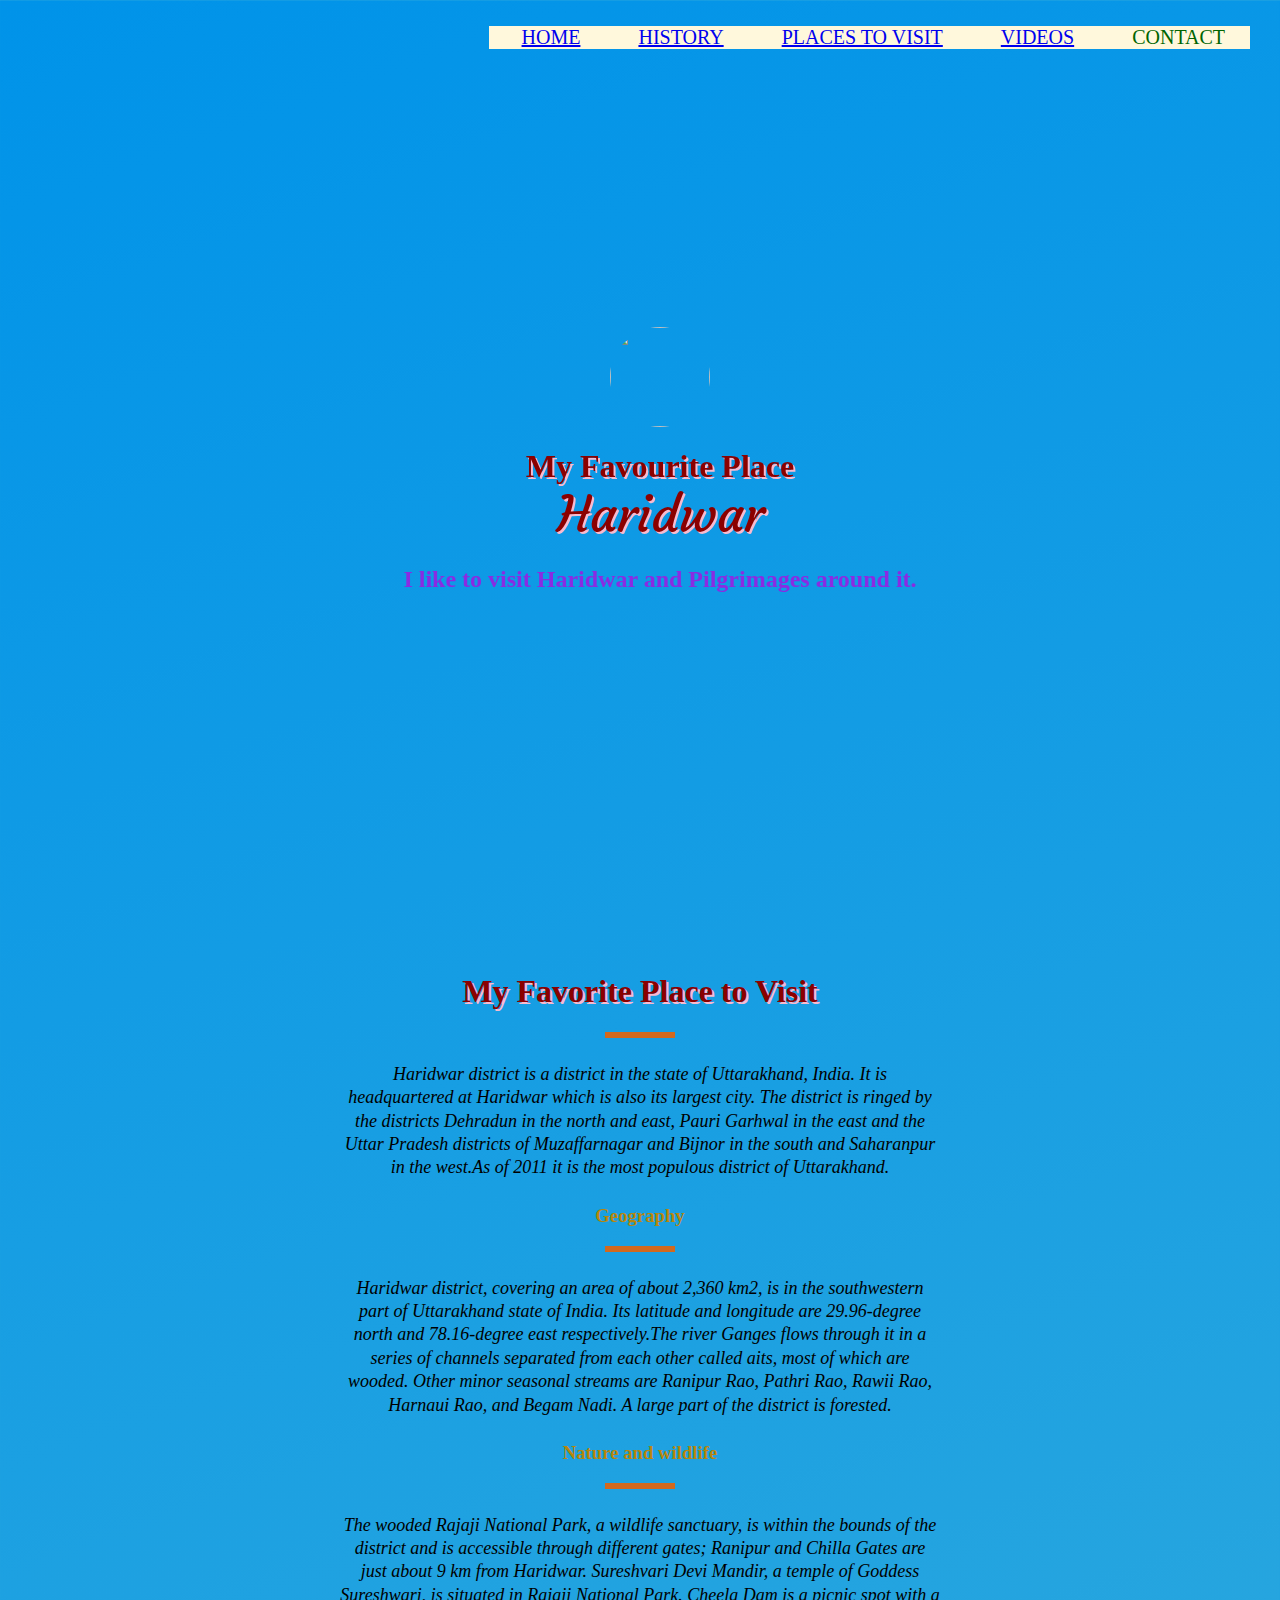
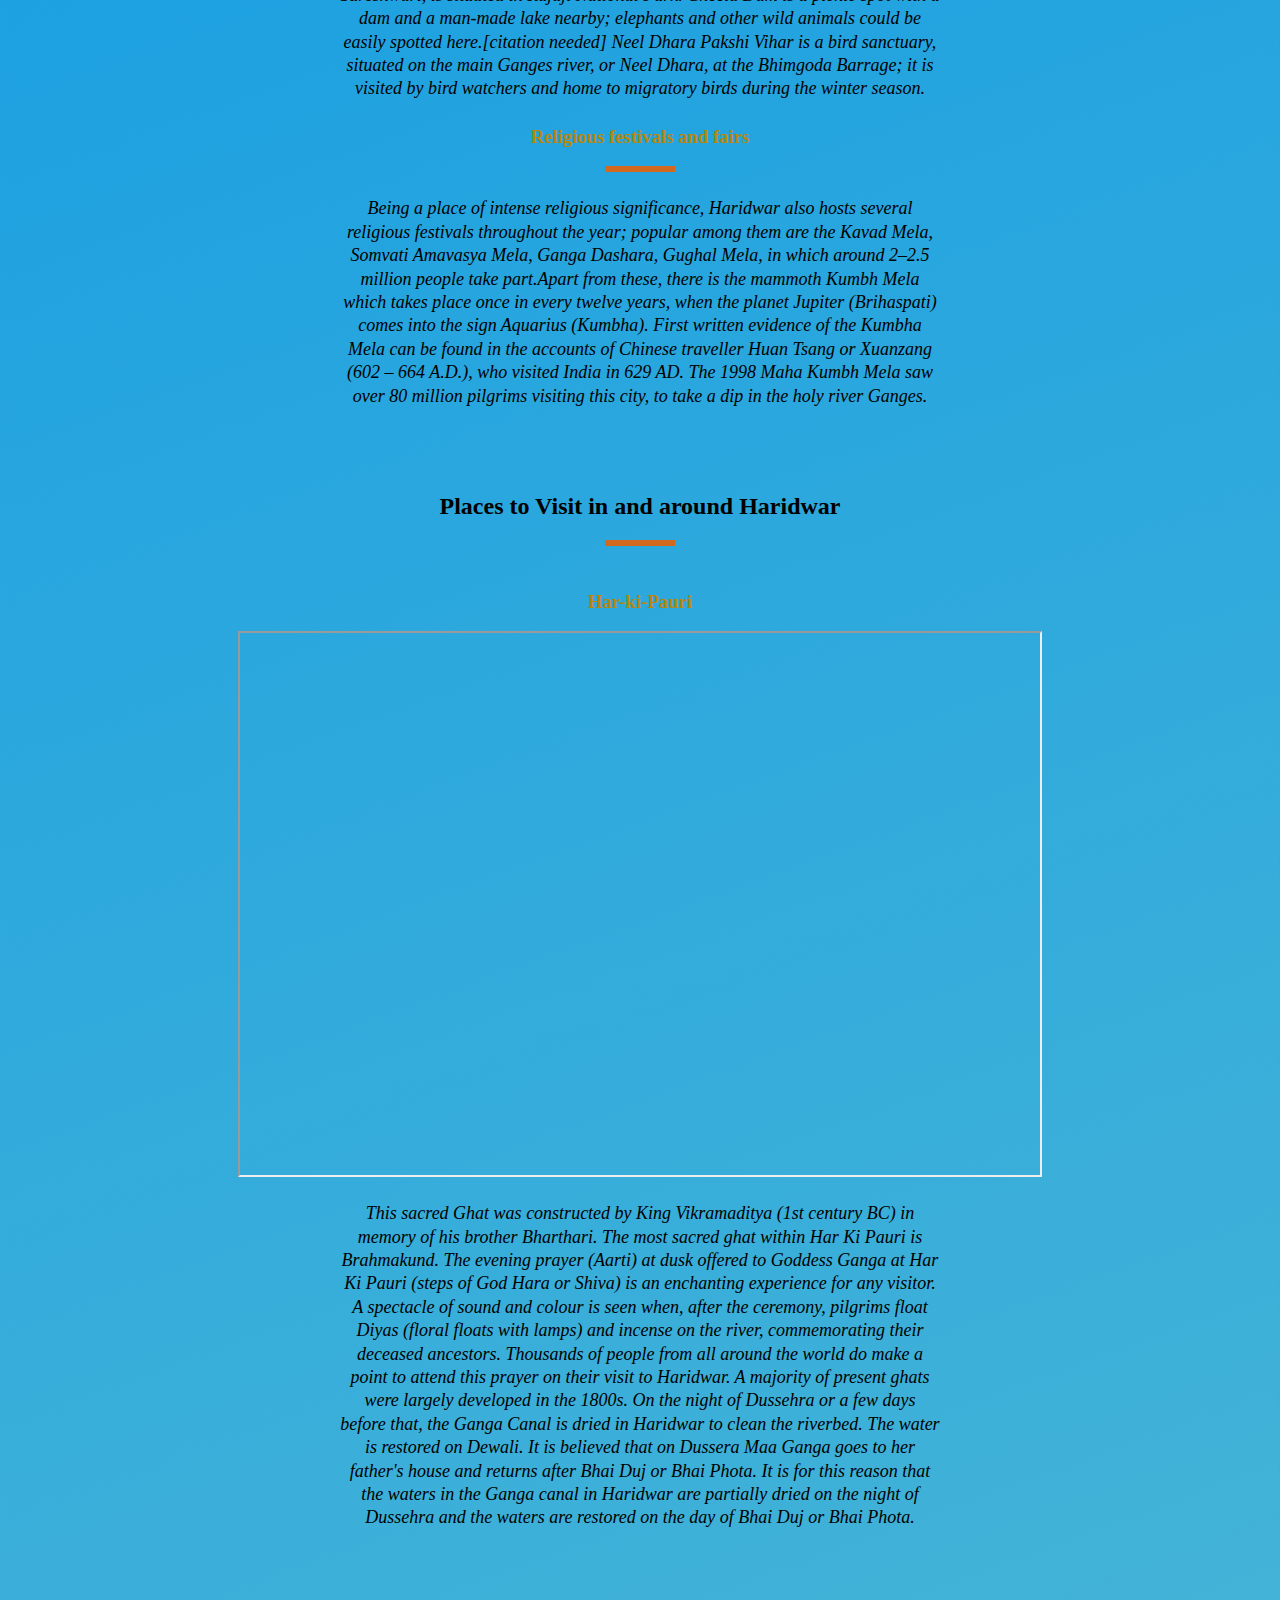
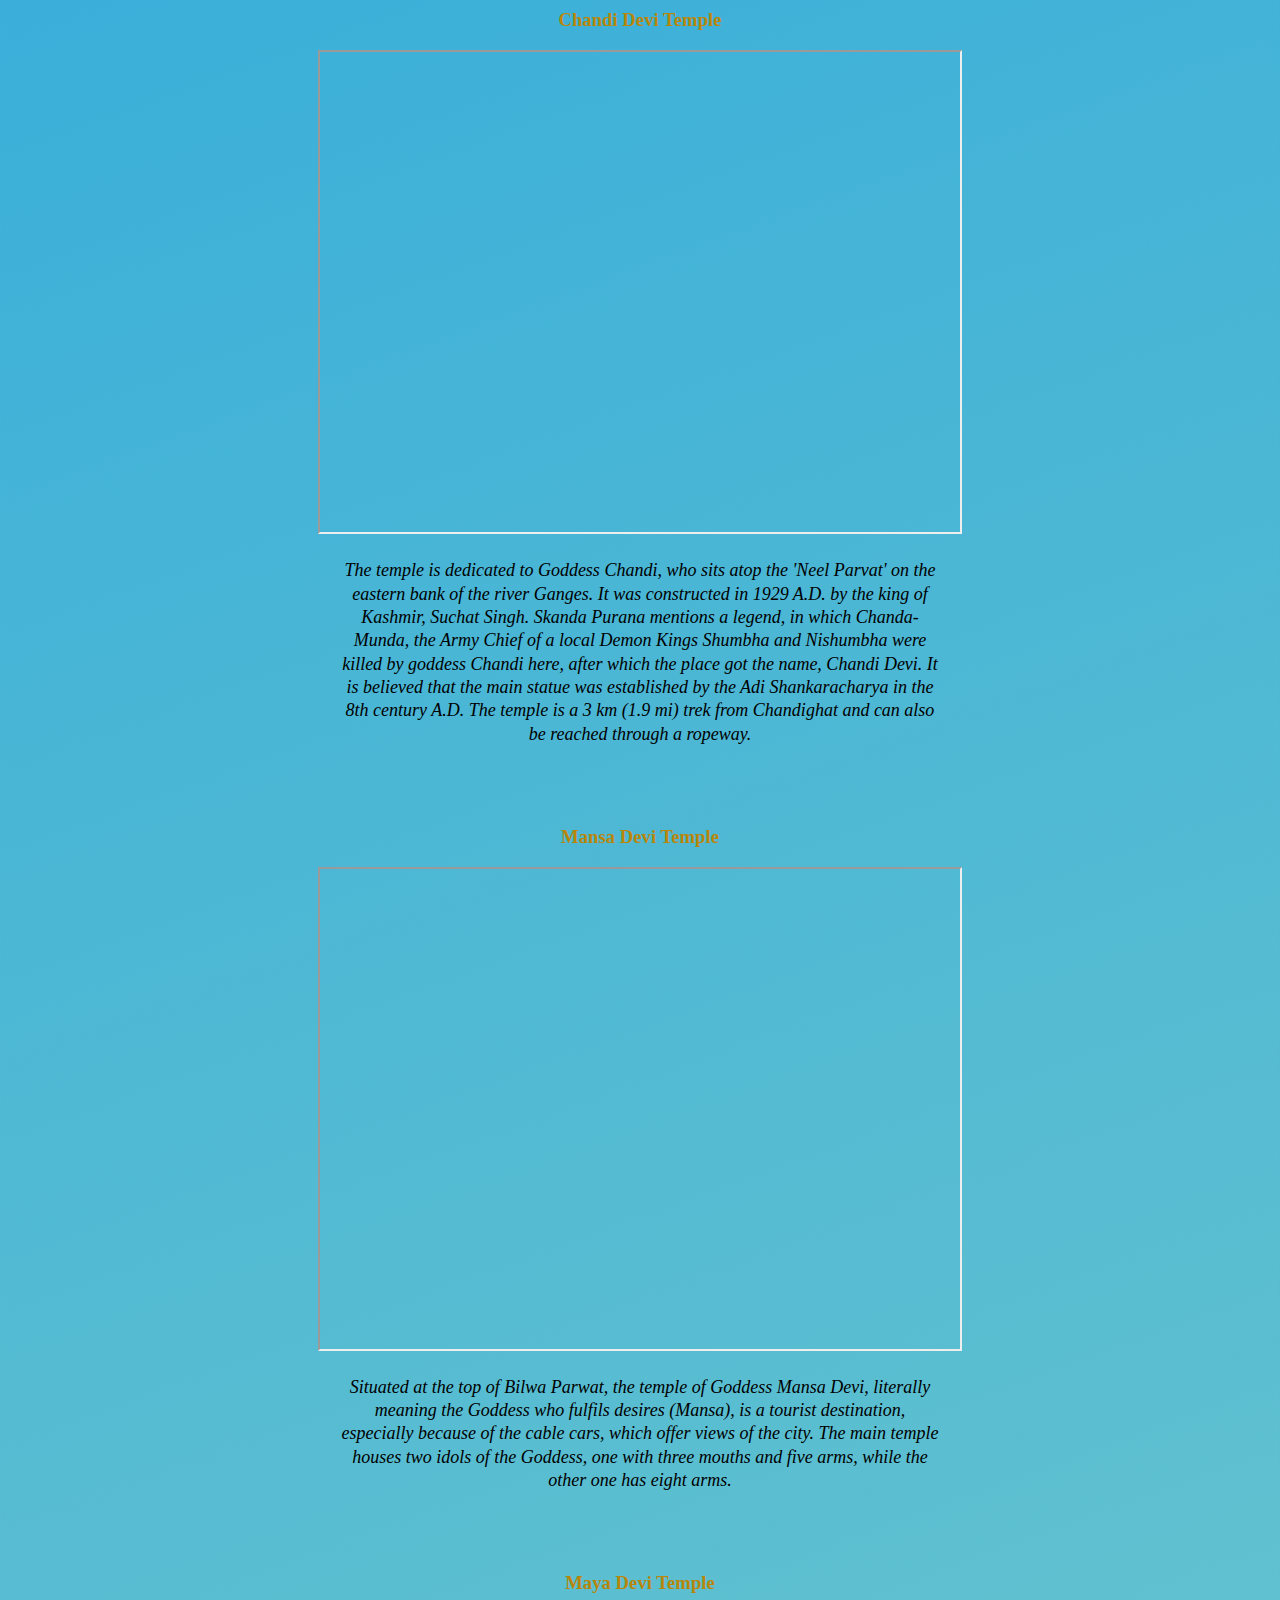
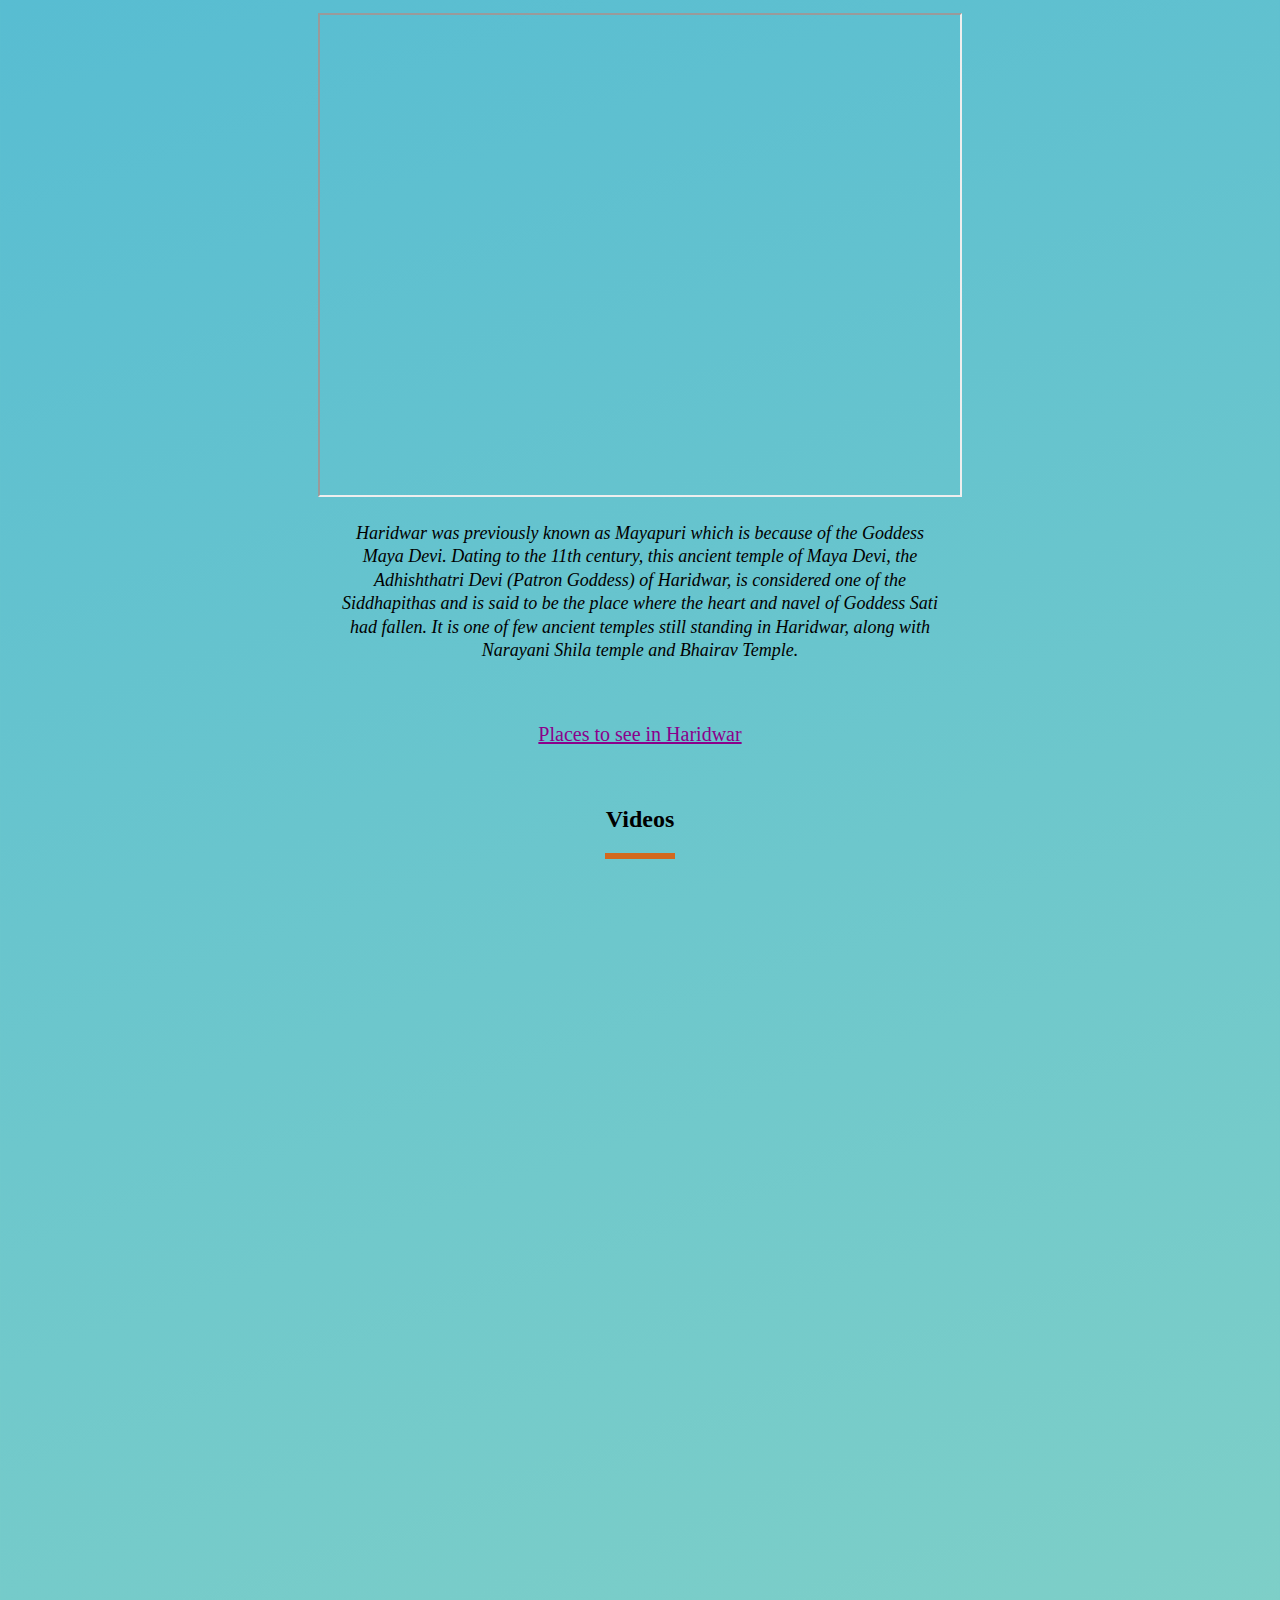
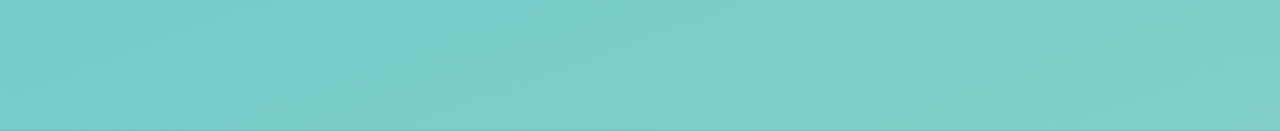
==== index.html @ aed06cf2 "Add files via upload" ====
<html>
    <head>
        <title>
            My Favorite Place
        </title>
        <link rel="stylesheet" href="style.css">
        <script src="java.js"></script>
        <link href="https://fonts.googleapis.com/css2?family=Courgette&display=swap" rel="stylesheet">
    </head>

<body>
      <ul class="menu">
        <li class="links"><a href="#welcome">HOME</a></li>
        <li class="links"><a href="#History">HISTORY</a></li>
        <li class="links"><a href="#places">PLACES TO VISIT</a></li>
        <li class="links"><a href="#videos">VIDEOS</a></li>
        <li class="links">CONTACT</li>
       </ul>
    <section id="welcome">
        <div class="parallax-inner">
            <img src="https://www.indianetzone.com/photos_gallery/36/Rishikesh_24056.jpg"/>
            <h1>
                My Favourite Place <br> <span id="name">
                    Haridwar
                </span>
            </h1>
            <h2>
                I like to visit Haridwar and Pilgrimages around it.
            </h2>
        </div>
    </section>
    <section id="History">
        <h1> My Favorite Place to Visit </h1>
        <div class="line"></div>
            <p>
            Haridwar district is a district in the state of Uttarakhand, India. It is headquartered at Haridwar which is also its largest city. The district is ringed by the districts Dehradun in the north and east, Pauri Garhwal in the east and the Uttar Pradesh districts of Muzaffarnagar and Bijnor in the south and Saharanpur in the west.As of 2011 it is the most populous district of Uttarakhand. 
            </p>
    
        <h3>Geography</h3>
        <div class="line"></div>
            <p>
               Haridwar district, covering an area of about 2,360 km2, is in the southwestern part of Uttarakhand state of India. Its latitude and longitude are 29.96-degree north and 78.16-degree east respectively.The river Ganges flows through it in a series of channels separated from each other called aits, most of which are wooded. Other minor seasonal streams are Ranipur Rao, Pathri Rao, Rawii Rao, Harnaui Rao, and Begam Nadi. A large part of the district is forested. 
            </p>
    
        <h3>Nature and wildlife</h3>
        <div class="line"></div>
            <p> The wooded Rajaji National Park, a wildlife sanctuary, is within the bounds of the district and is accessible through different gates; Ranipur and Chilla Gates are just about 9 km from Haridwar. Sureshvari Devi Mandir, a temple of Goddess Sureshwari, is situated in Rajaji National Park. Cheela Dam is a picnic spot with a dam and a man-made lake nearby; elephants and other wild animals could be easily spotted here.[citation needed] Neel Dhara Pakshi Vihar is a bird sanctuary, situated on the main Ganges river, or Neel Dhara, at the Bhimgoda Barrage; it is visited by bird watchers and home to migratory birds during the winter season.</p>

        <h3>Religious festivals and fairs</h3>
        <div class="line"></div>
            <p>Being a place of intense religious significance, Haridwar also hosts several religious festivals throughout the year; popular among them are the Kavad Mela, Somvati Amavasya Mela, Ganga Dashara, Gughal Mela, in which around 2–2.5 million people take part.Apart from these, there is the mammoth Kumbh Mela which takes place once in every twelve years, when the planet Jupiter (Brihaspati) comes into the sign Aquarius (Kumbha). First written evidence of the Kumbha Mela can be found in the accounts of Chinese traveller Huan Tsang or Xuanzang (602 – 664 A.D.), who visited India in 629 AD. The 1998 Maha Kumbh Mela saw over 80 million pilgrims visiting this city, to take a dip in the holy river Ganges. </p>
    </section>
    
    <section id="places">
        <h2>Places to Visit in and around Haridwar</h2>
        <div class="line"></div>
        <br>
        <h3>Har-ki-Pauri</h3>
        <iframe height="542" width="800" src="https://upload.wikimedia.org/wikipedia/commons/0/0f/Evening_view_of_Har-ki-Pauri%2C_Haridwar.jpg" frame border="0"></iframe>
        <br>
        <p>This sacred Ghat was constructed by King Vikramaditya (1st century BC) in memory of his brother Bharthari. The most sacred ghat within Har Ki Pauri is Brahmakund. The evening prayer (Aarti) at dusk offered to Goddess Ganga at Har Ki Pauri (steps of God Hara or Shiva) is an enchanting experience for any visitor. A spectacle of sound and colour is seen when, after the ceremony, pilgrims float Diyas (floral floats with lamps) and incense on the river, commemorating their deceased ancestors. Thousands of people from all around the world do make a point to attend this prayer on their visit to Haridwar. A majority of present ghats were largely developed in the 1800s. On the night of Dussehra or a few days before that, the Ganga Canal is dried in Haridwar to clean the riverbed. The water is restored on Dewali. It is believed that on Dussera Maa Ganga goes to her father's house and returns after Bhai Duj or Bhai Phota. It is for this reason that the waters in the Ganga canal in Haridwar are partially dried on the night of Dussehra and the waters are restored on the day of Bhai Duj or Bhai Phota. </p>
        <br>
        <br>
        <h3>Chandi Devi Temple</h3>
        <iframe height="480" width="640" src="https://upload.wikimedia.org/wikipedia/commons/thumb/d/db/Chandidevi_temple5.JPG/640px-Chandidevi_temple5.JPG"></iframe>
        <br>
        <p>The temple is dedicated to Goddess Chandi, who sits atop the 'Neel Parvat' on the eastern bank of the river Ganges. It was constructed in 1929 A.D. by the king of Kashmir, Suchat Singh. Skanda Purana mentions a legend, in which Chanda-Munda, the Army Chief of a local Demon Kings Shumbha and Nishumbha were killed by goddess Chandi here, after which the place got the name, Chandi Devi. It is believed that the main statue was established by the Adi Shankaracharya in the 8th century A.D. The temple is a 3 km (1.9 mi) trek from Chandighat and can also be reached through a ropeway.</p>
        <br>
        <br>
        <h3>Mansa Devi Temple</h3>
        <iframe height="480" width="640" src="https://upload.wikimedia.org/wikipedia/commons/thumb/8/8a/Mansadevi_temple2.JPG/640px-Mansadevi_temple2.JPG" frame border="0"></iframe>
        <br>
        <p>Situated at the top of Bilwa Parwat, the temple of Goddess Mansa Devi, literally meaning the Goddess who fulfils desires (Mansa), is a tourist destination, especially because of the cable cars, which offer views of the city. The main temple houses two idols of the Goddess, one with three mouths and five arms, while the other one has eight arms.</p>
        <br>
        <br>
        <h3>Maya Devi Temple</h3>
        <iframe height="480" width="640" src="https://upload.wikimedia.org/wikipedia/commons/thumb/d/da/Maya_Devi_Temple%2C_Haridwar%283%29.JPG/640px-Maya_Devi_Temple%2C_Haridwar%283%29.JPG"></iframe>
        <br>
        <p>Haridwar was previously known as Mayapuri which is because of the Goddess Maya Devi. Dating to the 11th century, this ancient temple of Maya Devi, the Adhishthatri Devi (Patron Goddess) of Haridwar, is considered one of the Siddhapithas and is said to be the place where the heart and navel of Goddess Sati had fallen. It is one of few ancient temples still standing in Haridwar, along with Narayani Shila temple and Bhairav Temple.</p>
        <br>
        <br>
        <a href="https://www.thrillophilia.com/places-to-visit-near-haridwar" target="_blank">Places to see in Haridwar</a>
        <br>
    </section>
    <section id="videos">
       <h2>
            Videos
        </h2>
        <div class="line">
        </div>
        <br>
        <iframe width="724" height="409" src="https://youtu.be/TvJOlnG3yYs" title="YouTube video player" frameborder="0" allow="accelerometer; autoplay; clipboard-write; encrypted-media; gyroscope; picture-in-picture" allowfullscreen></iframe>
        <br>
        <iframe width="727" height="409" src="https://youtu.be/2ewFp6gvnSk" title="YouTube video player" frameborder="0" allow="accelerometer; autoplay; clipboard-write; encrypted-media; gyroscope; picture-in-picture" allowfullscreen></iframe>
        <br> 
    </section>
</body>
</html>
---- style.css ----
html
{
   scroll-behavior: smooth; 
}
body
{
    background-color: #0093E9;
    background-image: linear-gradient(160deg, #0093E9 0%, #80D0C7 100%);
    text-align: center;
}
h1
{
    text-shadow: 2px 2px #F8BBD0;
    color:darkred;
}
#welcome {
    height: 800px;
    color:blueviolet;
    display: table;
    left: 0;
    right: 0;
    bottom: 0;
    top: 0;
    width: 100%;
    height: 100%;
    z-index: 9;
}
#name{
     font-size: 50px;
    line-height: 1.2;
    font-weight: 300;
    font-family: 'Courgette', cursive;
}
.parallax-inner{
    display: table-cell;
    position: relative;
    text-align: center;
    vertical-align: middle;
}
img
{
    bottom: 10px;
    border-radius: 50%;
    width: 100px;
}
.line{
    height: 6px;
    width: 70px;
    background-color:chocolate;
    margin: 8px auto;
}
p
{
    font-style: italic;
    font-size: 18px;
    max-width: 600px;
    margin:25px auto;
    line-height: 1.3;
}
section
{
    padding :20px;
}
.menu
{
    font-family: sans-serif;
    position: fixed;
    top: 10px;
    right: 30px;
    bottom: 20px;
    cursor: pointer;
    list-style: none;
}

.links
{
    float:left;  
    display: inline;
    color:darkgreen;
    padding-right: 25px;
    padding-left: 33px;
    font-family: fantasy;
    font-size: 20px;
    background-color: cornsilk;
}
.links:hover
{
    text-decoration:inherit;
    background-clip:border-box;
    background-color: aquamarine;
    font-size: 25px;
}
h3
{
color: darkgoldenrod;
font-family:  fantasy;    
}

#places a
{
    text-decoration: none;
    text-shadow: none !important;
    text-decoration: underline !important;
    color: darkmagenta !important;
    font-size: 20px;
    text-shadow: 2px 2px gainsboro;
}
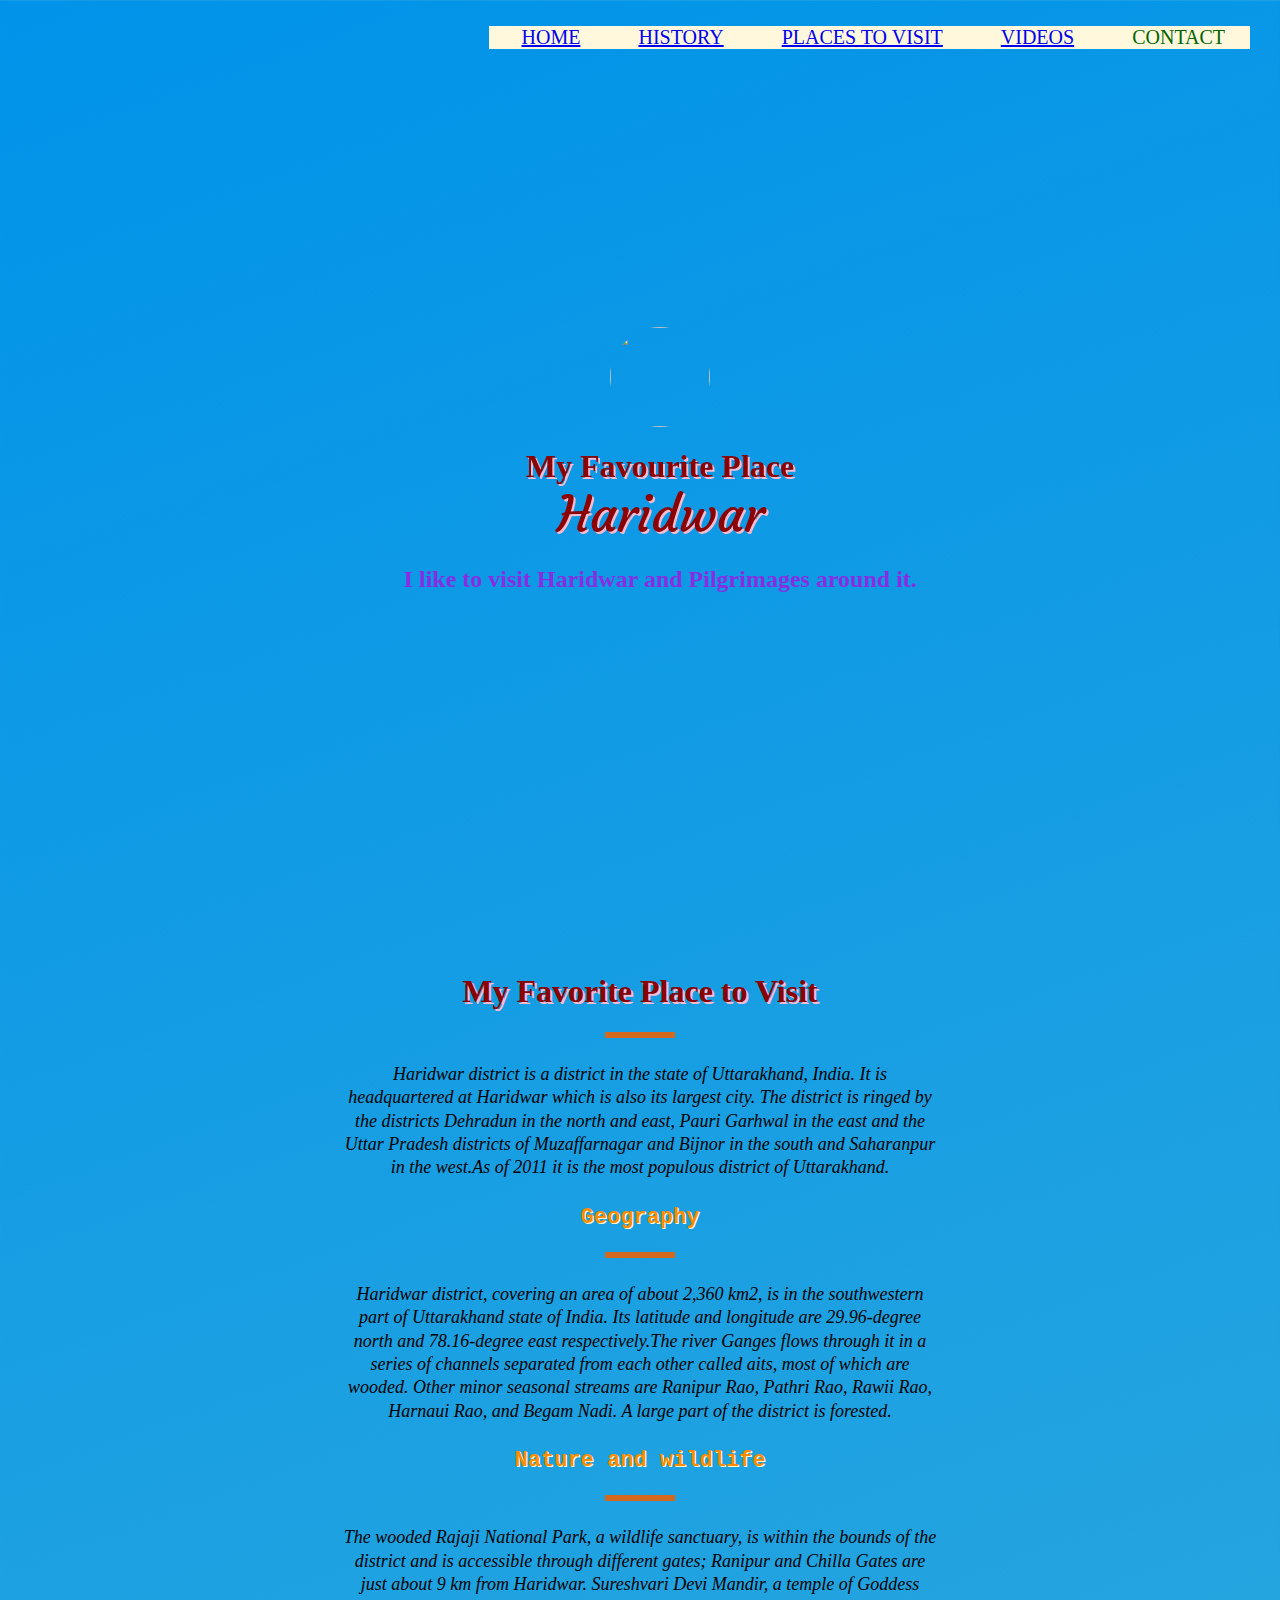
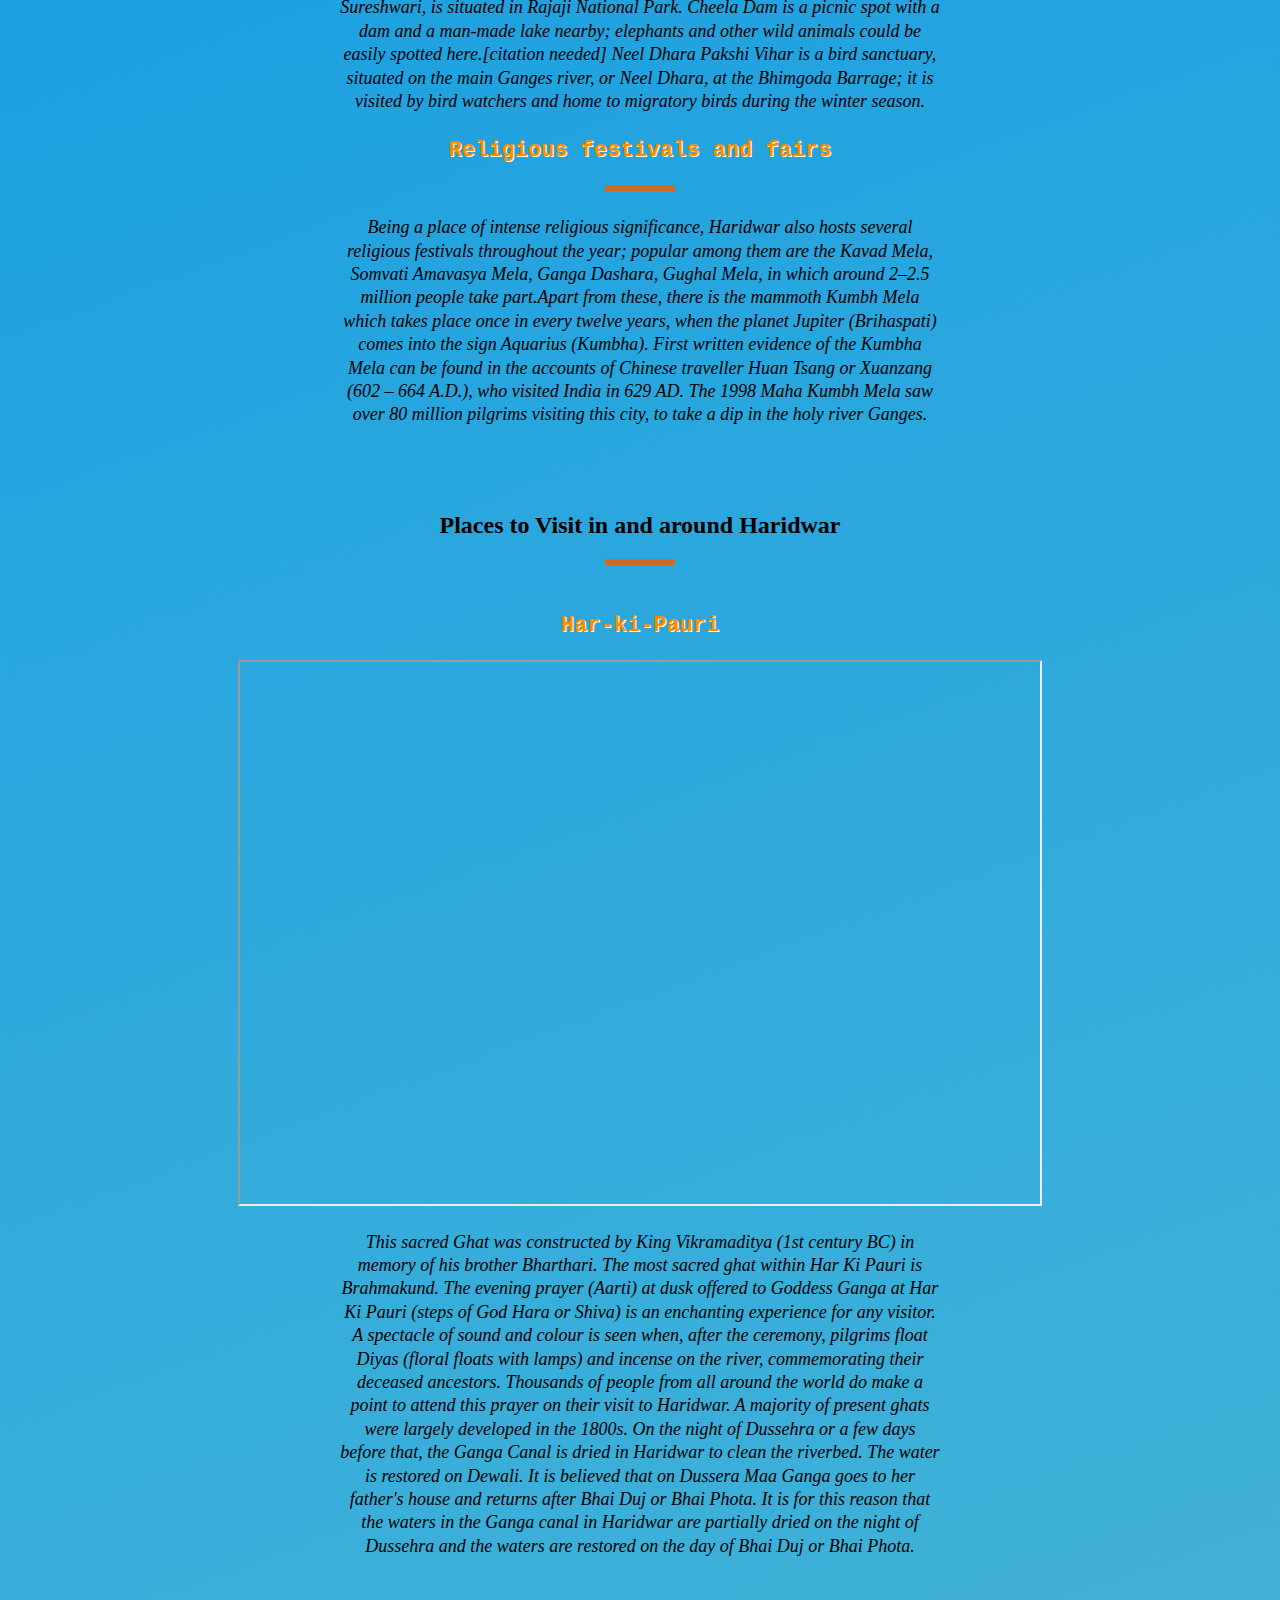
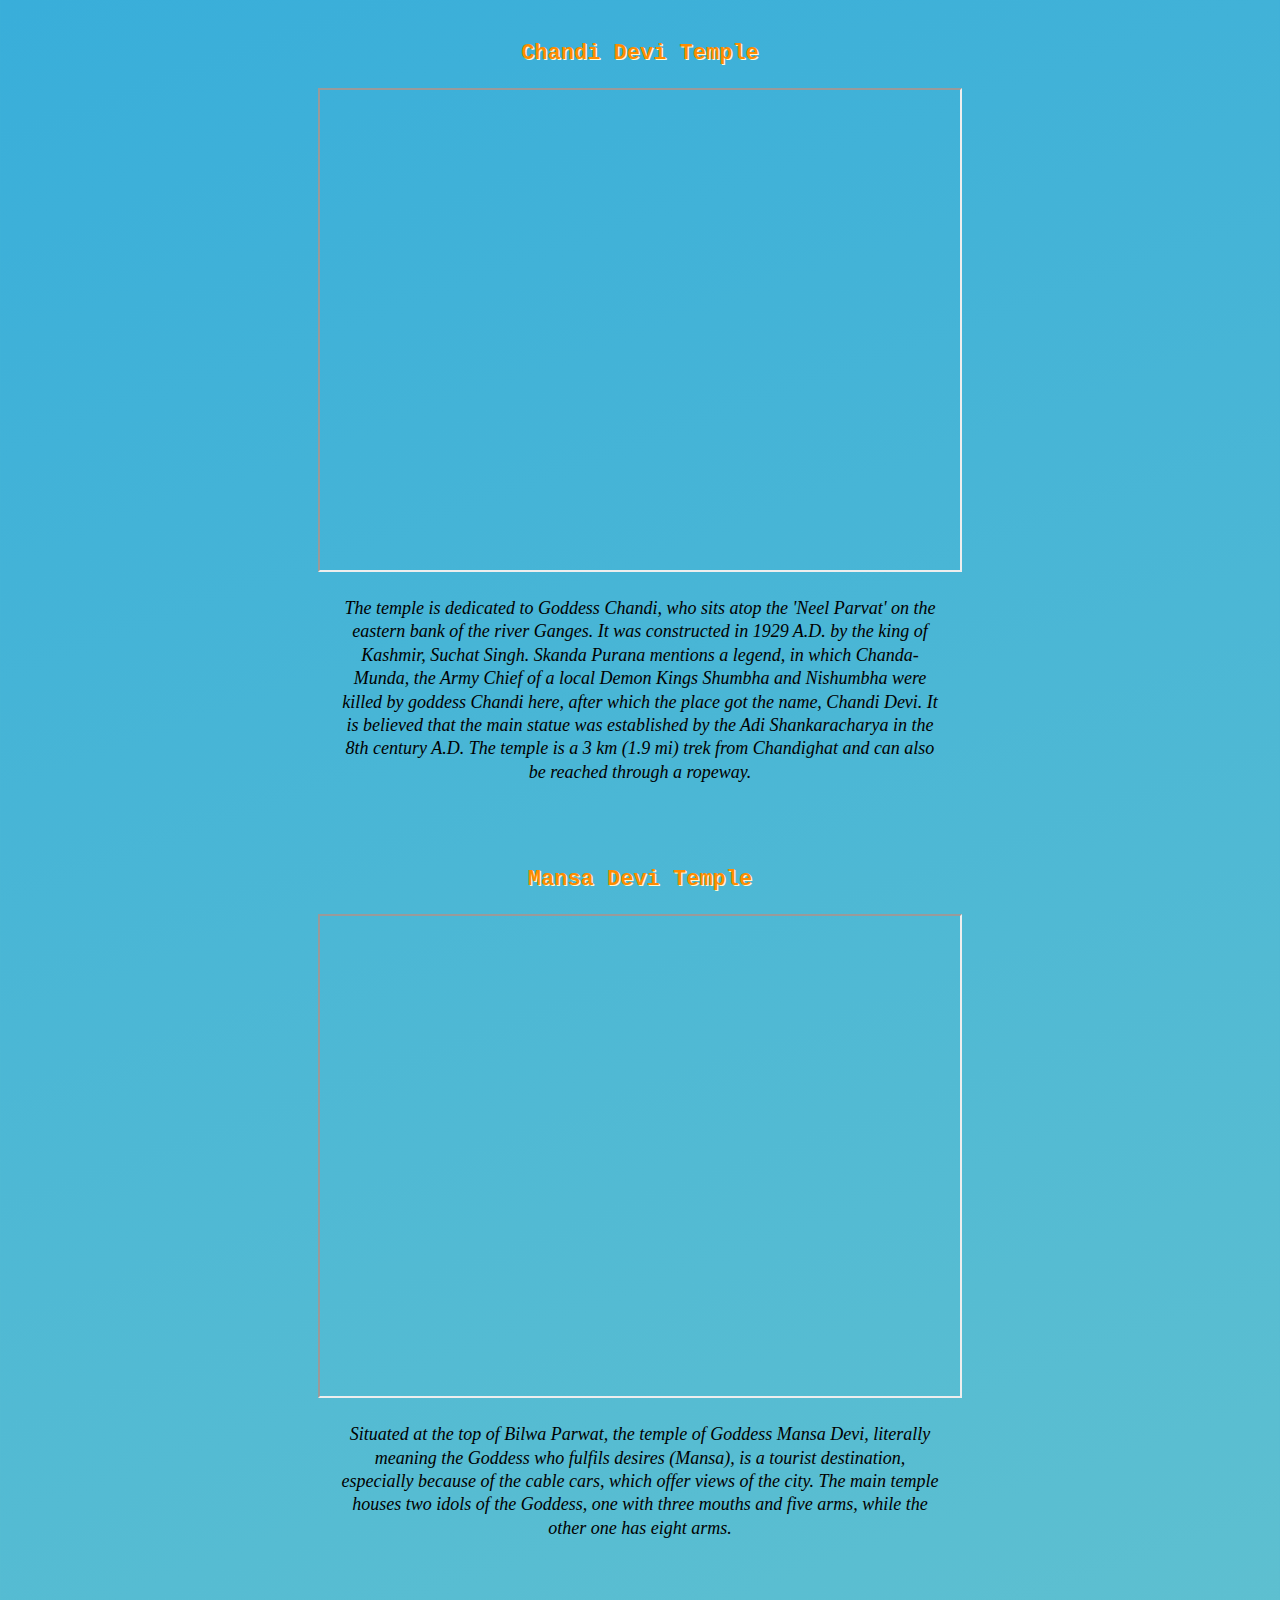
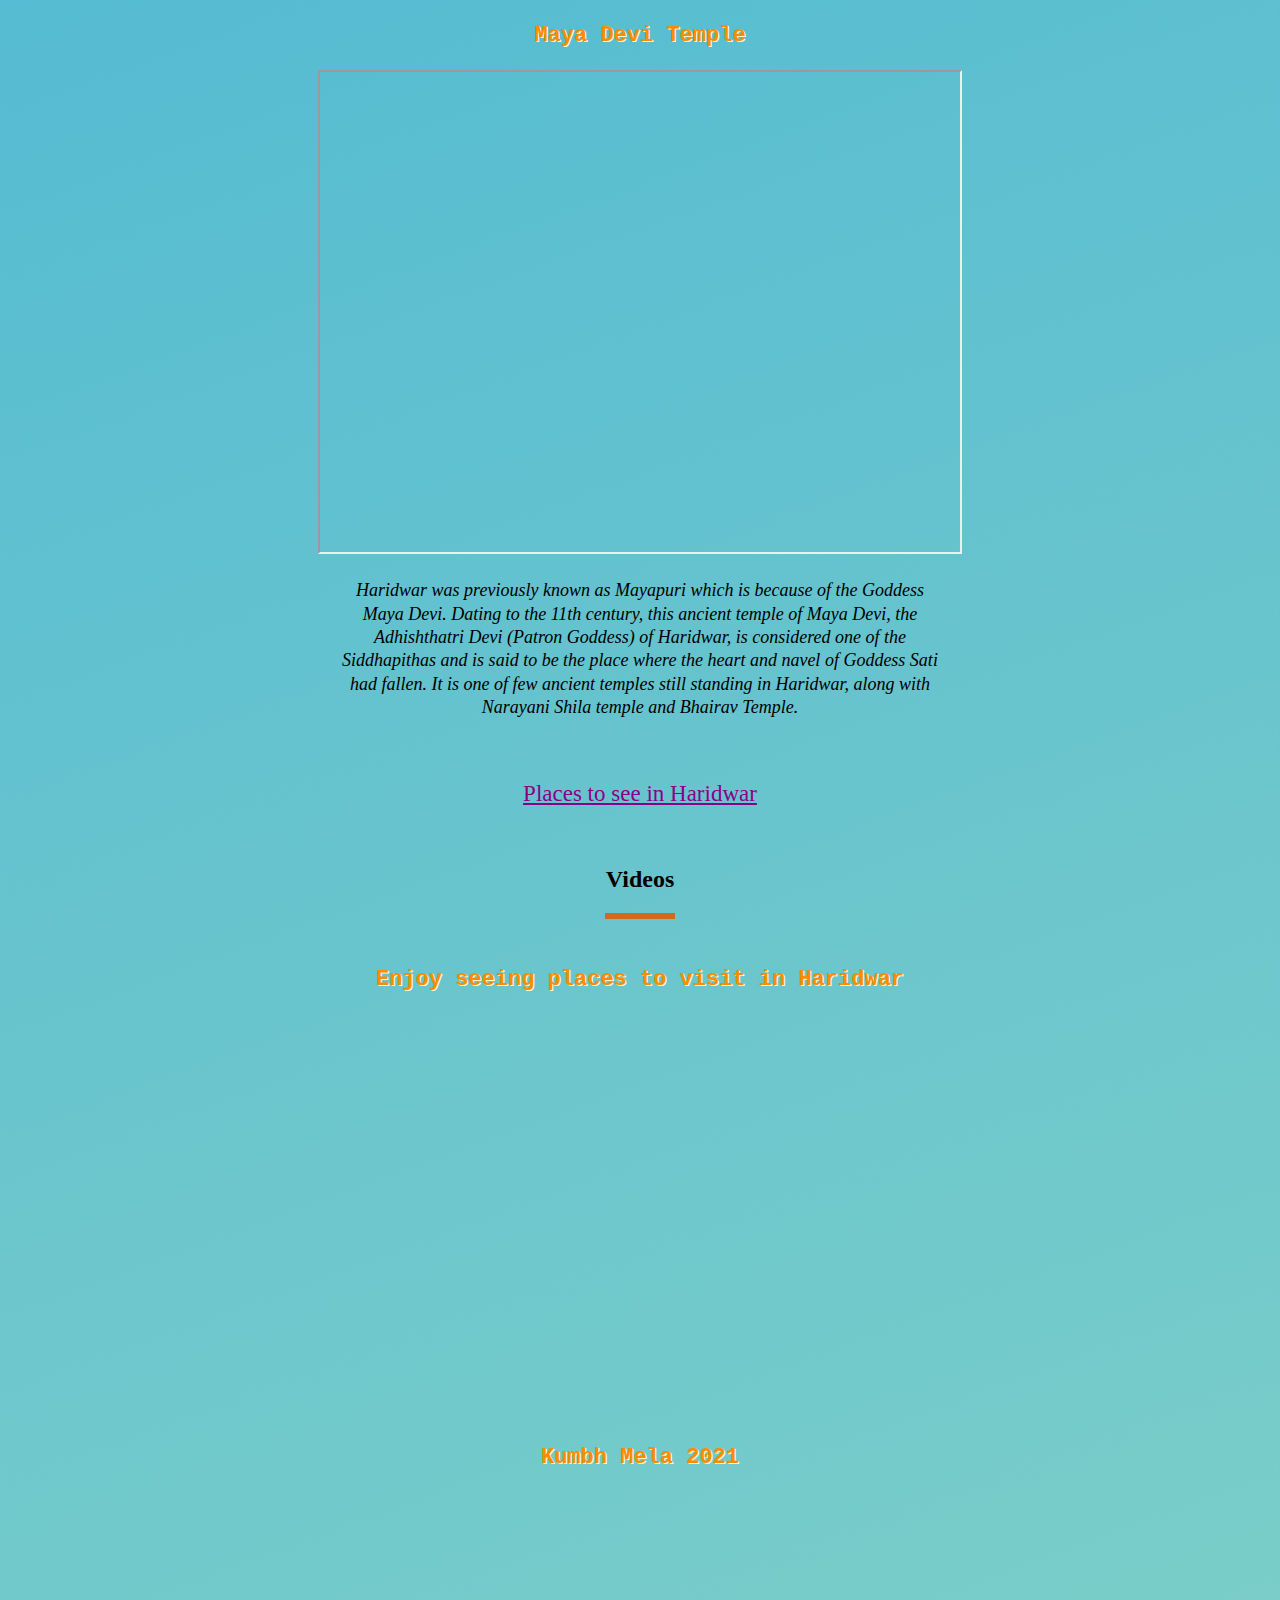
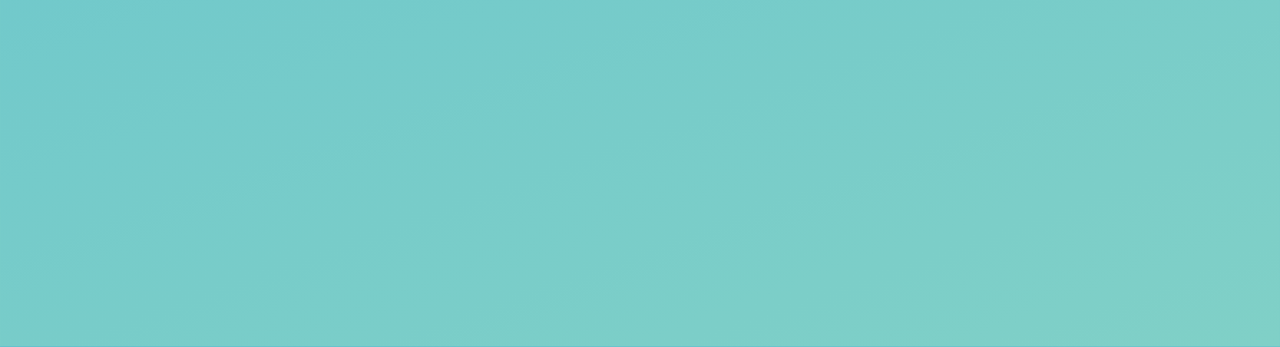
==== commit 5e9e67bb: "Add files via upload" ====
--- a/index.html
+++ b/index.html
@@ -89,9 +89,12 @@
         <div class="line">
         </div>
         <br>
-        <iframe width="724" height="409" src="https://youtu.be/TvJOlnG3yYs" title="YouTube video player" frameborder="0" allow="accelerometer; autoplay; clipboard-write; encrypted-media; gyroscope; picture-in-picture" allowfullscreen></iframe>
+        <h3>Enjoy seeing places to visit in Haridwar</h3>
+        <iframe width="727" height="409" src="https://www.youtube.com/embed/i4DM-o3jHVA" title="YouTube video player" frameborder="0" allow="accelerometer; autoplay; clipboard-write; encrypted-media; gyroscope; picture-in-picture" allowfullscreen></iframe>
         <br>
-        <iframe width="727" height="409" src="https://youtu.be/2ewFp6gvnSk" title="YouTube video player" frameborder="0" allow="accelerometer; autoplay; clipboard-write; encrypted-media; gyroscope; picture-in-picture" allowfullscreen></iframe>
+        <h3> Kumbh Mela 2021</h3>
+        <iframe width="727" height="409" src="https://www.youtube.com/embed/2ewFp6gvnSk" title="YouTube video player" frameborder="0" allow="accelerometer; autoplay; clipboard-write; encrypted-media; gyroscope; picture-in-picture" allowfullscreen></iframe>
+        <br>
         <br> 
     </section>
 </body>
--- a/style.css
+++ b/style.css
@@ -92,8 +92,10 @@
 }
 h3
 {
-color: darkgoldenrod;
-font-family:  fantasy;    
+color:darkorange;
+font-size: 22px;
+font-family:monospace;
+text-shadow: 1px 1px #FFFACD;    
 }
 
 #places a
@@ -102,6 +104,6 @@
     text-shadow: none !important;
     text-decoration: underline !important;
     color: darkmagenta !important;
-    font-size: 20px;
+    font-size: 23px;
     text-shadow: 2px 2px gainsboro;
 }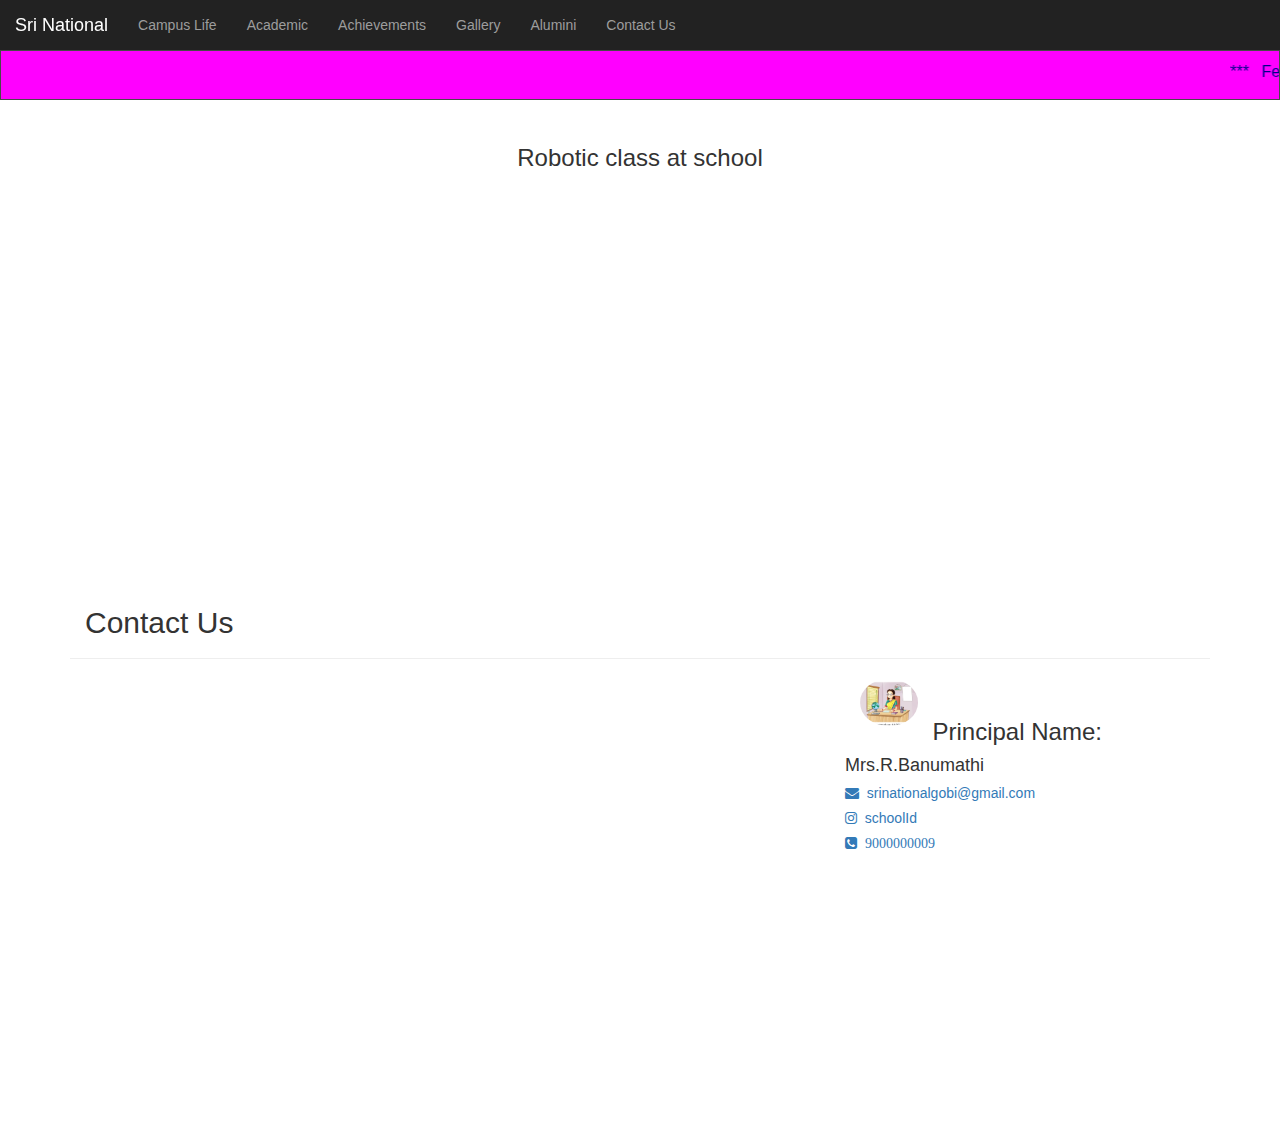
==== commit 55bfcf6c: "Add files via upload" ====
--- a/index.html
+++ b/index.html
@@ -1,101 +1,82 @@
-<html>
-    <head>
-        <title>
-            My Favorite Place
-        </title>
-        <link rel="stylesheet" href="style.css">
-        <script src="java.js"></script>
-        <link href="https://fonts.googleapis.com/css2?family=Courgette&display=swap" rel="stylesheet">
-    </head>
-
-<body>
-      <ul class="menu">
-        <li class="links"><a href="#welcome">HOME</a></li>
-        <li class="links"><a href="#History">HISTORY</a></li>
-        <li class="links"><a href="#places">PLACES TO VISIT</a></li>
-        <li class="links"><a href="#videos">VIDEOS</a></li>
-        <li class="links">CONTACT</li>
-       </ul>
-    <section id="welcome">
-        <div class="parallax-inner">
-            <img src="https://www.indianetzone.com/photos_gallery/36/Rishikesh_24056.jpg"/>
-            <h1>
-                My Favourite Place <br> <span id="name">
-                    Haridwar
-                </span>
-            </h1>
-            <h2>
-                I like to visit Haridwar and Pilgrimages around it.
-            </h2>
-        </div>
-    </section>
-    <section id="History">
-        <h1> My Favorite Place to Visit </h1>
-        <div class="line"></div>
-            <p>
-            Haridwar district is a district in the state of Uttarakhand, India. It is headquartered at Haridwar which is also its largest city. The district is ringed by the districts Dehradun in the north and east, Pauri Garhwal in the east and the Uttar Pradesh districts of Muzaffarnagar and Bijnor in the south and Saharanpur in the west.As of 2011 it is the most populous district of Uttarakhand. 
-            </p>
-    
-        <h3>Geography</h3>
-        <div class="line"></div>
-            <p>
-               Haridwar district, covering an area of about 2,360 km2, is in the southwestern part of Uttarakhand state of India. Its latitude and longitude are 29.96-degree north and 78.16-degree east respectively.The river Ganges flows through it in a series of channels separated from each other called aits, most of which are wooded. Other minor seasonal streams are Ranipur Rao, Pathri Rao, Rawii Rao, Harnaui Rao, and Begam Nadi. A large part of the district is forested. 
-            </p>
-    
-        <h3>Nature and wildlife</h3>
-        <div class="line"></div>
-            <p> The wooded Rajaji National Park, a wildlife sanctuary, is within the bounds of the district and is accessible through different gates; Ranipur and Chilla Gates are just about 9 km from Haridwar. Sureshvari Devi Mandir, a temple of Goddess Sureshwari, is situated in Rajaji National Park. Cheela Dam is a picnic spot with a dam and a man-made lake nearby; elephants and other wild animals could be easily spotted here.[citation needed] Neel Dhara Pakshi Vihar is a bird sanctuary, situated on the main Ganges river, or Neel Dhara, at the Bhimgoda Barrage; it is visited by bird watchers and home to migratory birds during the winter season.</p>
-
-        <h3>Religious festivals and fairs</h3>
-        <div class="line"></div>
-            <p>Being a place of intense religious significance, Haridwar also hosts several religious festivals throughout the year; popular among them are the Kavad Mela, Somvati Amavasya Mela, Ganga Dashara, Gughal Mela, in which around 2–2.5 million people take part.Apart from these, there is the mammoth Kumbh Mela which takes place once in every twelve years, when the planet Jupiter (Brihaspati) comes into the sign Aquarius (Kumbha). First written evidence of the Kumbha Mela can be found in the accounts of Chinese traveller Huan Tsang or Xuanzang (602 – 664 A.D.), who visited India in 629 AD. The 1998 Maha Kumbh Mela saw over 80 million pilgrims visiting this city, to take a dip in the holy river Ganges. </p>
-    </section>
-    
-    <section id="places">
-        <h2>Places to Visit in and around Haridwar</h2>
-        <div class="line"></div>
-        <br>
-        <h3>Har-ki-Pauri</h3>
-        <iframe height="542" width="800" src="https://upload.wikimedia.org/wikipedia/commons/0/0f/Evening_view_of_Har-ki-Pauri%2C_Haridwar.jpg" frame border="0"></iframe>
-        <br>
-        <p>This sacred Ghat was constructed by King Vikramaditya (1st century BC) in memory of his brother Bharthari. The most sacred ghat within Har Ki Pauri is Brahmakund. The evening prayer (Aarti) at dusk offered to Goddess Ganga at Har Ki Pauri (steps of God Hara or Shiva) is an enchanting experience for any visitor. A spectacle of sound and colour is seen when, after the ceremony, pilgrims float Diyas (floral floats with lamps) and incense on the river, commemorating their deceased ancestors. Thousands of people from all around the world do make a point to attend this prayer on their visit to Haridwar. A majority of present ghats were largely developed in the 1800s. On the night of Dussehra or a few days before that, the Ganga Canal is dried in Haridwar to clean the riverbed. The water is restored on Dewali. It is believed that on Dussera Maa Ganga goes to her father's house and returns after Bhai Duj or Bhai Phota. It is for this reason that the waters in the Ganga canal in Haridwar are partially dried on the night of Dussehra and the waters are restored on the day of Bhai Duj or Bhai Phota. </p>
-        <br>
-        <br>
-        <h3>Chandi Devi Temple</h3>
-        <iframe height="480" width="640" src="https://upload.wikimedia.org/wikipedia/commons/thumb/d/db/Chandidevi_temple5.JPG/640px-Chandidevi_temple5.JPG"></iframe>
-        <br>
-        <p>The temple is dedicated to Goddess Chandi, who sits atop the 'Neel Parvat' on the eastern bank of the river Ganges. It was constructed in 1929 A.D. by the king of Kashmir, Suchat Singh. Skanda Purana mentions a legend, in which Chanda-Munda, the Army Chief of a local Demon Kings Shumbha and Nishumbha were killed by goddess Chandi here, after which the place got the name, Chandi Devi. It is believed that the main statue was established by the Adi Shankaracharya in the 8th century A.D. The temple is a 3 km (1.9 mi) trek from Chandighat and can also be reached through a ropeway.</p>
-        <br>
-        <br>
-        <h3>Mansa Devi Temple</h3>
-        <iframe height="480" width="640" src="https://upload.wikimedia.org/wikipedia/commons/thumb/8/8a/Mansadevi_temple2.JPG/640px-Mansadevi_temple2.JPG" frame border="0"></iframe>
-        <br>
-        <p>Situated at the top of Bilwa Parwat, the temple of Goddess Mansa Devi, literally meaning the Goddess who fulfils desires (Mansa), is a tourist destination, especially because of the cable cars, which offer views of the city. The main temple houses two idols of the Goddess, one with three mouths and five arms, while the other one has eight arms.</p>
-        <br>
-        <br>
-        <h3>Maya Devi Temple</h3>
-        <iframe height="480" width="640" src="https://upload.wikimedia.org/wikipedia/commons/thumb/d/da/Maya_Devi_Temple%2C_Haridwar%283%29.JPG/640px-Maya_Devi_Temple%2C_Haridwar%283%29.JPG"></iframe>
-        <br>
-        <p>Haridwar was previously known as Mayapuri which is because of the Goddess Maya Devi. Dating to the 11th century, this ancient temple of Maya Devi, the Adhishthatri Devi (Patron Goddess) of Haridwar, is considered one of the Siddhapithas and is said to be the place where the heart and navel of Goddess Sati had fallen. It is one of few ancient temples still standing in Haridwar, along with Narayani Shila temple and Bhairav Temple.</p>
-        <br>
-        <br>
-        <a href="https://www.thrillophilia.com/places-to-visit-near-haridwar" target="_blank">Places to see in Haridwar</a>
-        <br>
-    </section>
-    <section id="videos">
-       <h2>
-            Videos
-        </h2>
-        <div class="line">
-        </div>
-        <br>
-        <h3>Enjoy seeing places to visit in Haridwar</h3>
-        <iframe width="727" height="409" src="https://www.youtube.com/embed/i4DM-o3jHVA" title="YouTube video player" frameborder="0" allow="accelerometer; autoplay; clipboard-write; encrypted-media; gyroscope; picture-in-picture" allowfullscreen></iframe>
-        <br>
-        <h3> Kumbh Mela 2021</h3>
-        <iframe width="727" height="409" src="https://www.youtube.com/embed/2ewFp6gvnSk" title="YouTube video player" frameborder="0" allow="accelerometer; autoplay; clipboard-write; encrypted-media; gyroscope; picture-in-picture" allowfullscreen></iframe>
-        <br>
-        <br> 
-    </section>
-</body>
+<!DOCTYPE html>
+<html>
+    <head>
+	   <title>Blog</title>
+        <meta name="viewport" content="width=device-width, initial-scale=1">
+
+        <link rel="stylesheet" href="https://maxcdn.bootstrapcdn.com/bootstrap/3.4.0/css/bootstrap.min.css">
+
+        <script src="https://ajax.googleapis.com/ajax/libs/jquery/3.4.1/jquery.min.js"></script>
+
+        <script src="https://maxcdn.bootstrapcdn.com/bootstrap/3.4.0/js/bootstrap.min.js"></script>
+
+        <link rel="stylesheet" href="https://cdnjs.cloudflare.com/ajax/libs/font-awesome/4.7.0/css/font-awesome.min.css">
+
+        <link rel="stylesheet" href="style.css">
+
+    </head>
+
+<body>
+
+    <nav class="navbar-inverse">
+
+        <div class="navbar-header" style="position:sticky;top:0;z-index:99999">
+          <button type="button" class="navbar-toggle" data-toggle="collapse" data-target="#myNavbar">
+            <span class="icon-bar"></span>
+            <span class="icon-bar"></span>
+            <span class="icon-bar"></span>                        
+          </button>
+          <a class="navbar-brand" href="#">Sri National</a>
+        </div>
+
+        <div class="collapse navbar-collapse" id="myNavbar">
+          <ul class="nav navbar-nav">
+            <li><a href="#camplife">Campus Life</a></li>
+            <li><a href="#academic">Academic</a></li>  
+            <li><a href="#achieve">Achievements</a></li>
+            <li><a href="#gallery">Gallery</a></li>
+            <li><a href="#alumini">Alumini</a></li>
+            <li><a href="#schcontact">Contact Us</a></li>
+          </ul>
+        </div>
+
+    </nav>
+    <div class="announcement">
+        <marquee id="marqueeStyle" onmouseover="this.stop();" onmouseout="this.start();">
+            *** Feel free to ask queries on srinationalgobi@gmail.com ***
+        </marquee>
+    </div>
+    <br>
+    <center>
+        <h3>Robotic class at school</h3>
+        <br>
+        <iframe id="video" width="500" height="340" src="https://www.youtube.com/embed/v-8umbsGBDA" title="YouTube video player" frameborder="0" allow="accelerometer; autoplay; clipboard-write; encrypted-media; gyroscope; picture-in-picture" allowfullscreen></iframe>
+    </center>
+    <div class="container">
+        <div class="page-header col-lg-12 col-md-12 col-sm-12 col-xs-12" id="schcontact">
+            <h2 class="text-capitalize">Contact Us</h2>
+        </div>
+        <div class="contact_1 col-lg-8 col-md-6 col-sm-9 col-xs-12" id="map">
+            <iframe src="https://www.google.com/maps/embed?pb=!1m18!1m12!1m3!1d3910.2297622911055!2d77.42479851412176!3d11.463334949274715!2m3!1f0!2f0!3f0!3m2!1i1024!2i768!4f13.1!3m3!1m2!1s0x3ba93da71d23fa15%3A0xf378aa654d4a8775!2sSri%20National%20School%20Building%2C%20Vaikkal%20Rd%2C%20Gobichettipalayam%2C%20Tamil%20Nadu%20638452!5e0!3m2!1sen!2sin!4v1622046303674!5m2!1sen!2sin" width="600" height="450" style="border:0;" allowfullscreen="" loading="lazy"></iframe>
+        </div>
+        <div class="contact_1 col-lg-4 col-md-6 col-sm-3 col-xs-12" id="details">
+            <img src="woman-principal.webp" class="img-responsive img-circle col-lg-3 col-md-3 col-sm-3 col-xs-4">
+            <br>
+            <h3>Principal Name:</h3>
+            <h4>Mrs.R.Banumathi</h4>
+            <div id="contact1">
+               <a href="mailto:srinationalgobi@gmail.com?Subject=Hi">
+                   <h5><i class="fa fa-envelope"></i>&nbsp;&nbsp;srinationalgobi@gmail.com</h5>
+                </a> 
+               <a href="#"> 
+                   <h5><i class="fa fa-instagram"></i>&nbsp;&nbsp;schoolId</h5>
+                </a>
+                <a href="#">
+                    <h5><i class="fa fa-phone-square">&nbsp;&nbsp;9000000009</i></h5>
+                </a>
+            </div>
+        </div>
+    </div>
+    
+</body>
 </html>--- a/style.css
+++ b/style.css
@@ -1,109 +1,25 @@
-html
+#marqueeStyle
 {
-   scroll-behavior: smooth; 
+    height: 50px;
+    overflow: hidden;
+    position: relative;
+    background: #ff00ff;
+    color: darkblue;
+    border: 1px solid #4a4a4a;
+    font-size: 16px;
+    word-spacing: 8px;
+    padding-top: 10px;
+    padding-bottom: 10px;
 }
-body
+.contact1 h3
 {
-    background-color: #0093E9;
-    background-image: linear-gradient(160deg, #0093E9 0%, #80D0C7 100%);
-    text-align: center;
+    display: inline;
 }
-h1
+.contact1 a
 {
-    text-shadow: 2px 2px #F8BBD0;
-    color:darkred;
+    text-shadow: none;
 }
-#welcome {
-    height: 800px;
-    color:blueviolet;
-    display: table;
-    left: 0;
-    right: 0;
-    bottom: 0;
-    top: 0;
-    width: 100%;
-    height: 100%;
-    z-index: 9;
-}
-#name{
-     font-size: 50px;
-    line-height: 1.2;
-    font-weight: 300;
-    font-family: 'Courgette', cursive;
-}
-.parallax-inner{
-    display: table-cell;
-    position: relative;
-    text-align: center;
-    vertical-align: middle;
-}
-img
+.details
 {
-    bottom: 10px;
-    border-radius: 50%;
-    width: 100px;
-}
-.line{
-    height: 6px;
-    width: 70px;
-    background-color:chocolate;
-    margin: 8px auto;
-}
-p
-{
-    font-style: italic;
-    font-size: 18px;
-    max-width: 600px;
-    margin:25px auto;
-    line-height: 1.3;
-}
-section
-{
-    padding :20px;
-}
-.menu
-{
-    font-family: sans-serif;
-    position: fixed;
-    top: 10px;
-    right: 30px;
-    bottom: 20px;
-    cursor: pointer;
-    list-style: none;
-}
-
-.links
-{
-    float:left;  
-    display: inline;
-    color:darkgreen;
-    padding-right: 25px;
-    padding-left: 33px;
-    font-family: fantasy;
-    font-size: 20px;
-    background-color: cornsilk;
-}
-.links:hover
-{
-    text-decoration:inherit;
-    background-clip:border-box;
-    background-color: aquamarine;
-    font-size: 25px;
-}
-h3
-{
-color:darkorange;
-font-size: 22px;
-font-family:monospace;
-text-shadow: 1px 1px #FFFACD;    
-}
-
-#places a
-{
-    text-decoration: none;
-    text-shadow: none !important;
-    text-decoration: underline !important;
-    color: darkmagenta !important;
-    font-size: 23px;
-    text-shadow: 2px 2px gainsboro;
+    margin-left: 50px;
 }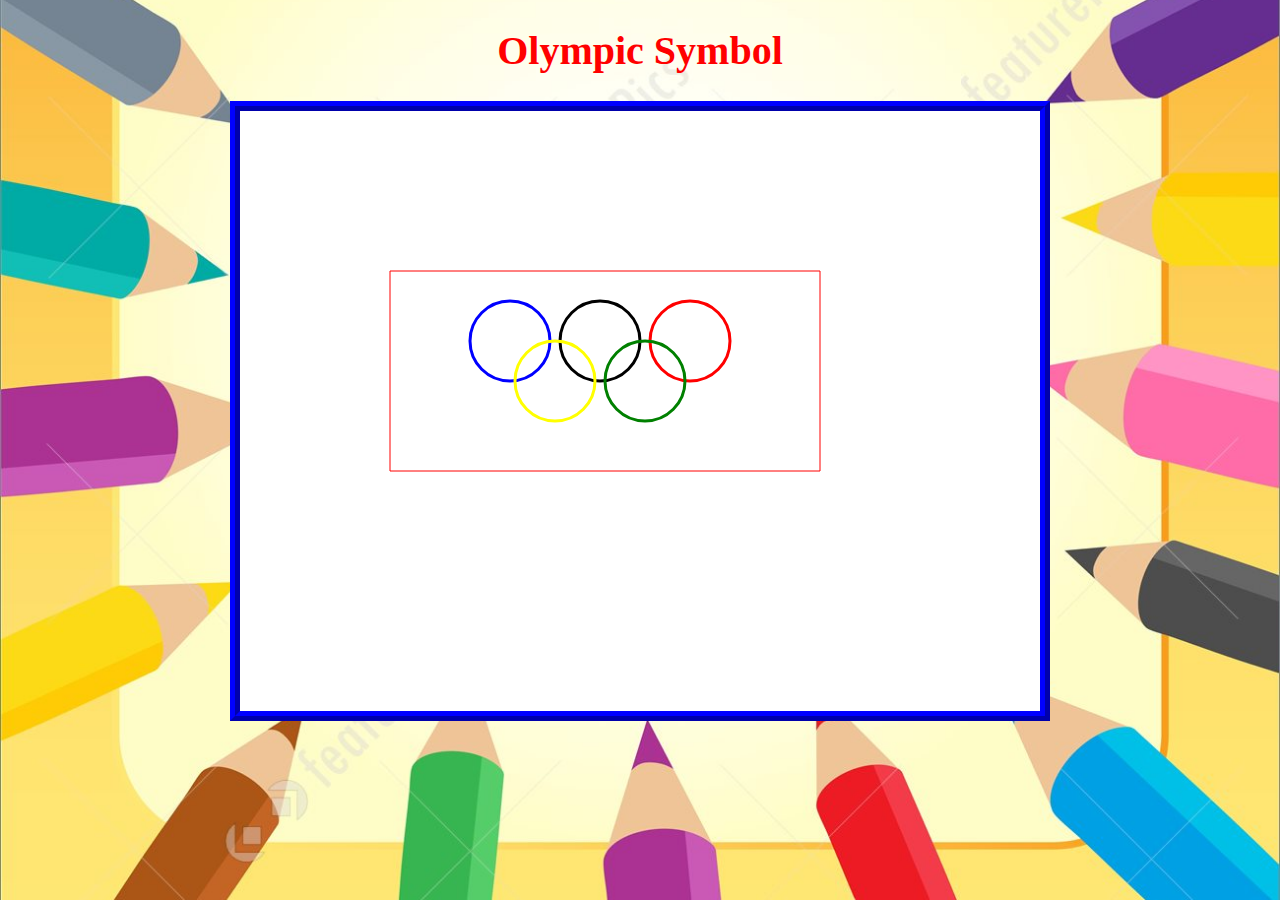
==== commit 11310729: "Add files via upload" ====
--- a/index.html
+++ b/index.html
@@ -1,82 +1,14 @@
 <!DOCTYPE html>
 <html>
-    <head>
-	   <title>Blog</title>
-        <meta name="viewport" content="width=device-width, initial-scale=1">
-
-        <link rel="stylesheet" href="https://maxcdn.bootstrapcdn.com/bootstrap/3.4.0/css/bootstrap.min.css">
-
-        <script src="https://ajax.googleapis.com/ajax/libs/jquery/3.4.1/jquery.min.js"></script>
-
-        <script src="https://maxcdn.bootstrapcdn.com/bootstrap/3.4.0/js/bootstrap.min.js"></script>
-
-        <link rel="stylesheet" href="https://cdnjs.cloudflare.com/ajax/libs/font-awesome/4.7.0/css/font-awesome.min.css">
-
-        <link rel="stylesheet" href="style.css">
-
-    </head>
-
-<body>
-
-    <nav class="navbar-inverse">
-
-        <div class="navbar-header" style="position:sticky;top:0;z-index:99999">
-          <button type="button" class="navbar-toggle" data-toggle="collapse" data-target="#myNavbar">
-            <span class="icon-bar"></span>
-            <span class="icon-bar"></span>
-            <span class="icon-bar"></span>                        
-          </button>
-          <a class="navbar-brand" href="#">Sri National</a>
-        </div>
-
-        <div class="collapse navbar-collapse" id="myNavbar">
-          <ul class="nav navbar-nav">
-            <li><a href="#camplife">Campus Life</a></li>
-            <li><a href="#academic">Academic</a></li>  
-            <li><a href="#achieve">Achievements</a></li>
-            <li><a href="#gallery">Gallery</a></li>
-            <li><a href="#alumini">Alumini</a></li>
-            <li><a href="#schcontact">Contact Us</a></li>
-          </ul>
-        </div>
-
-    </nav>
-    <div class="announcement">
-        <marquee id="marqueeStyle" onmouseover="this.stop();" onmouseout="this.start();">
-            *** Feel free to ask queries on srinationalgobi@gmail.com ***
-        </marquee>
-    </div>
-    <br>
-    <center>
-        <h3>Robotic class at school</h3>
-        <br>
-        <iframe id="video" width="500" height="340" src="https://www.youtube.com/embed/v-8umbsGBDA" title="YouTube video player" frameborder="0" allow="accelerometer; autoplay; clipboard-write; encrypted-media; gyroscope; picture-in-picture" allowfullscreen></iframe>
-    </center>
-    <div class="container">
-        <div class="page-header col-lg-12 col-md-12 col-sm-12 col-xs-12" id="schcontact">
-            <h2 class="text-capitalize">Contact Us</h2>
-        </div>
-        <div class="contact_1 col-lg-8 col-md-6 col-sm-9 col-xs-12" id="map">
-            <iframe src="https://www.google.com/maps/embed?pb=!1m18!1m12!1m3!1d3910.2297622911055!2d77.42479851412176!3d11.463334949274715!2m3!1f0!2f0!3f0!3m2!1i1024!2i768!4f13.1!3m3!1m2!1s0x3ba93da71d23fa15%3A0xf378aa654d4a8775!2sSri%20National%20School%20Building%2C%20Vaikkal%20Rd%2C%20Gobichettipalayam%2C%20Tamil%20Nadu%20638452!5e0!3m2!1sen!2sin!4v1622046303674!5m2!1sen!2sin" width="600" height="450" style="border:0;" allowfullscreen="" loading="lazy"></iframe>
-        </div>
-        <div class="contact_1 col-lg-4 col-md-6 col-sm-3 col-xs-12" id="details">
-            <img src="woman-principal.webp" class="img-responsive img-circle col-lg-3 col-md-3 col-sm-3 col-xs-4">
-            <br>
-            <h3>Principal Name:</h3>
-            <h4>Mrs.R.Banumathi</h4>
-            <div id="contact1">
-               <a href="mailto:srinationalgobi@gmail.com?Subject=Hi">
-                   <h5><i class="fa fa-envelope"></i>&nbsp;&nbsp;srinationalgobi@gmail.com</h5>
-                </a> 
-               <a href="#"> 
-                   <h5><i class="fa fa-instagram"></i>&nbsp;&nbsp;schoolId</h5>
-                </a>
-                <a href="#">
-                    <h5><i class="fa fa-phone-square">&nbsp;&nbsp;9000000009</i></h5>
-                </a>
-            </div>
-        </div>
-    </div>
-    
-</body>
+	<head>
+		<title>Olympic Symbol</title>
+		<link rel="stylesheet" type="text/css" href="Prj81style.css">
+	</head>
+	<body class="body_backgorund">
+		<center>
+			<h1>Olympic Symbol</h1>
+			<canvas id="myCanvas" width="800" height="600"></canvas>
+		</center>
+		<script src="Prj81main.js"></script>
+	</body>
 </html>--- a/Prj81style.css
+++ b/Prj81style.css
@@ -0,0 +1,19 @@
+
+h1
+{
+	color: red; 
+	font-size: 40px;
+}
+.body_backgorund
+{
+	background-image: url("bg1.jpg");
+	background-position: center;
+	background-size: cover;
+}
+#myCanvas
+{
+	border-width: 10px;
+	border-color: blue;
+	border-style: ridge;
+	background-color: white;
+}
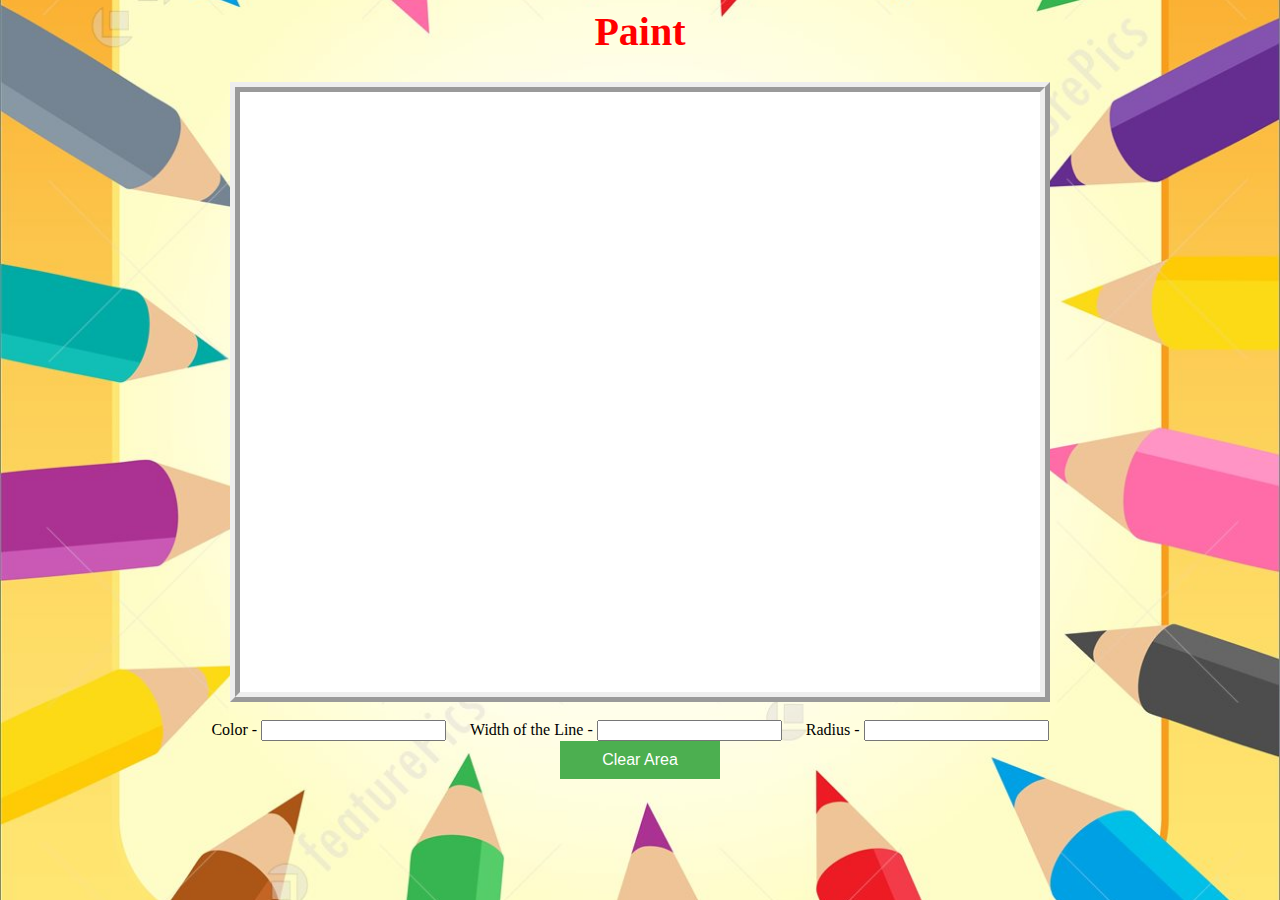
==== commit 312581bb: "Add files via upload" ====
--- a/index.html
+++ b/index.html
@@ -1,14 +1,29 @@
-<!DOCTYPE html>
 <html>
-	<head>
-		<title>Olympic Symbol</title>
-		<link rel="stylesheet" type="text/css" href="Prj81style.css">
-	</head>
-	<body class="body_backgorund">
-		<center>
-			<h1>Olympic Symbol</h1>
-			<canvas id="myCanvas" width="800" height="600"></canvas>
-		</center>
-		<script src="Prj81main.js"></script>
-	</body>
+    <head>  
+        <link rel="stylesheet" type="text/css" href="style.css">
+
+        <script type="text/javascript">
+        </script>
+
+    </head>
+    <body class="body_backgorund">
+
+        <div align="center">
+            <h1>Paint</h1>
+
+            <canvas id="myCanvas" width="800" height="600"></canvas>
+                <br><br>
+            <!--Additional activity -->
+            <span>Color - </span>
+            <input type="text" id="color">
+            <span>Width of the Line - </span>
+            <input type="text" id="width_of_line">
+            <span>Radius - </span>
+            <input type="text" id ="radi">
+            <br>
+            <button onclick="clearArea();">Clear Area</button>
+
+        </div>
+        <script src="main.js"></script>
+    </body>
 </html>--- a/style.css
+++ b/style.css
@@ -0,0 +1,33 @@
+.body_backgorund {
+    background-image: url("bg1.jpg");
+    background-position: center;
+    background-size: cover;
+  }
+  body{
+    cursor: pointer;
+  }
+  h1
+  {
+      color: red; 
+      font-size: 40px;
+  }
+  #myCanvas
+  {
+      border-width:10px;
+      background-color: white; 
+      border-style:ridge;
+  }
+
+  button {
+    background-color: #4CAF50;
+    border: none;
+    color: white;
+    padding: 10px 42px;
+    font-size: 16px;
+  }
+
+  input
+  {
+    margin-right: 20px;
+  }
+  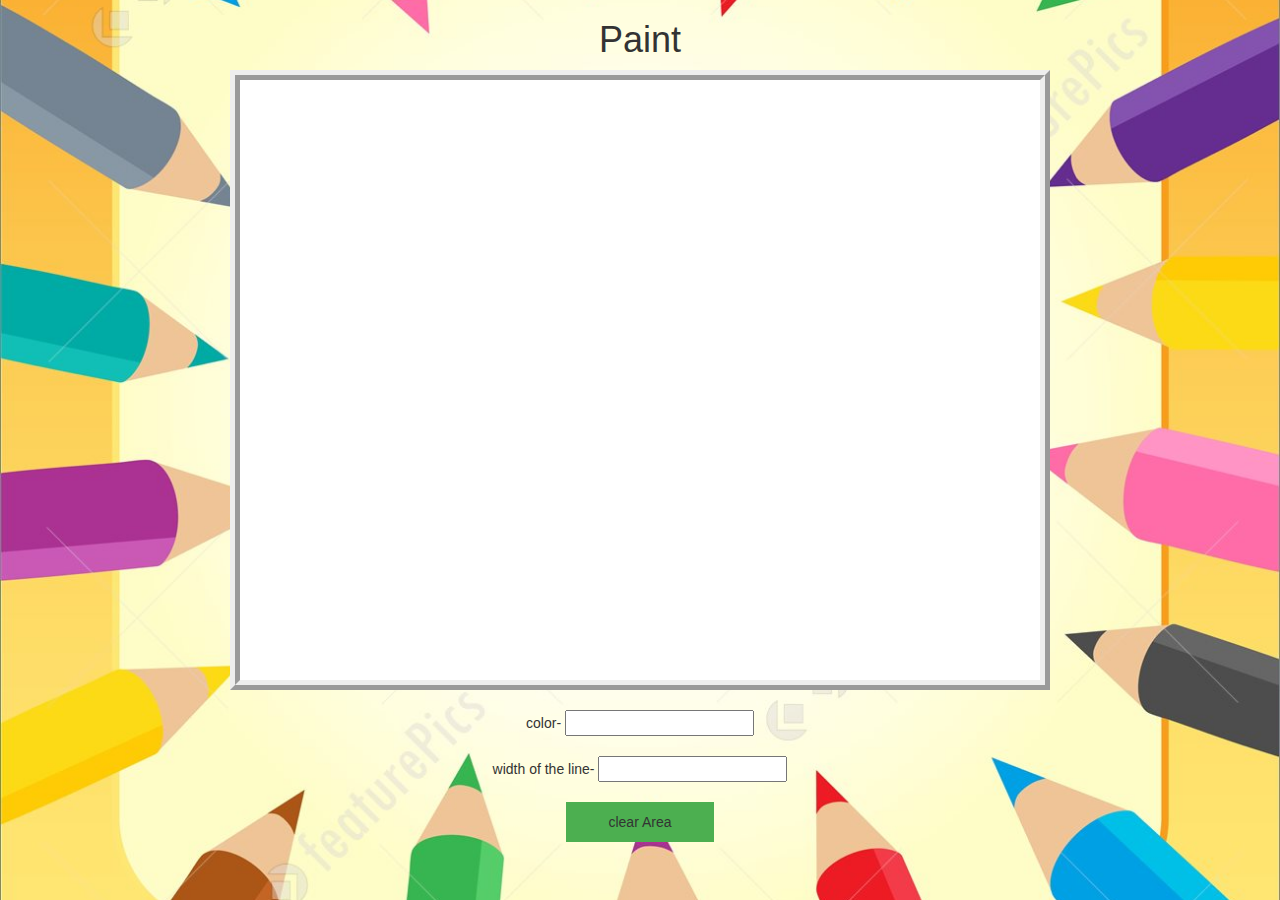
==== commit c2075f6f: "Add files via upload" ====
--- a/index.html
+++ b/index.html
@@ -2,8 +2,10 @@
     <head>  
         <link rel="stylesheet" type="text/css" href="style.css">
 
-        <script type="text/javascript">
-        </script>
+        <meta name="viewport" content="width=device-width, initial-scale=1">
+        <link rel="stylesheet" href="https://maxcdn.bootstrapcdn.com/bootstrap/3.4.0/css/bootstrap.min.css">
+        <script src="https://ajax.googleapis.com/ajax/libs/jquery/3.4.1/jquery.min.js"></script>
+        <script src="https://maxcdn.bootstrapcdn.com/bootstrap/3.4.0/js/bootstrap.min.js"></script>
 
     </head>
     <body class="body_backgorund">
@@ -12,17 +14,15 @@
             <h1>Paint</h1>
 
             <canvas id="myCanvas" width="800" height="600"></canvas>
-                <br><br>
-            <!--Additional activity -->
-            <span>Color - </span>
-            <input type="text" id="color">
-            <span>Width of the Line - </span>
-            <input type="text" id="width_of_line">
-            <span>Radius - </span>
-            <input type="text" id ="radi">
-            <br>
-            <button onclick="clearArea();">Clear Area</button>
+                <br><br >
 
+            <span>color- </span>
+                <input type="text" id="color">
+            <br>  <br>
+            <span>width of the line- </span>
+                <input type="text" id="width_of_line">
+            <br><br>
+            <button onclick="clearArea();">clear Area</button>
         </div>
         <script src="main.js"></script>
     </body>
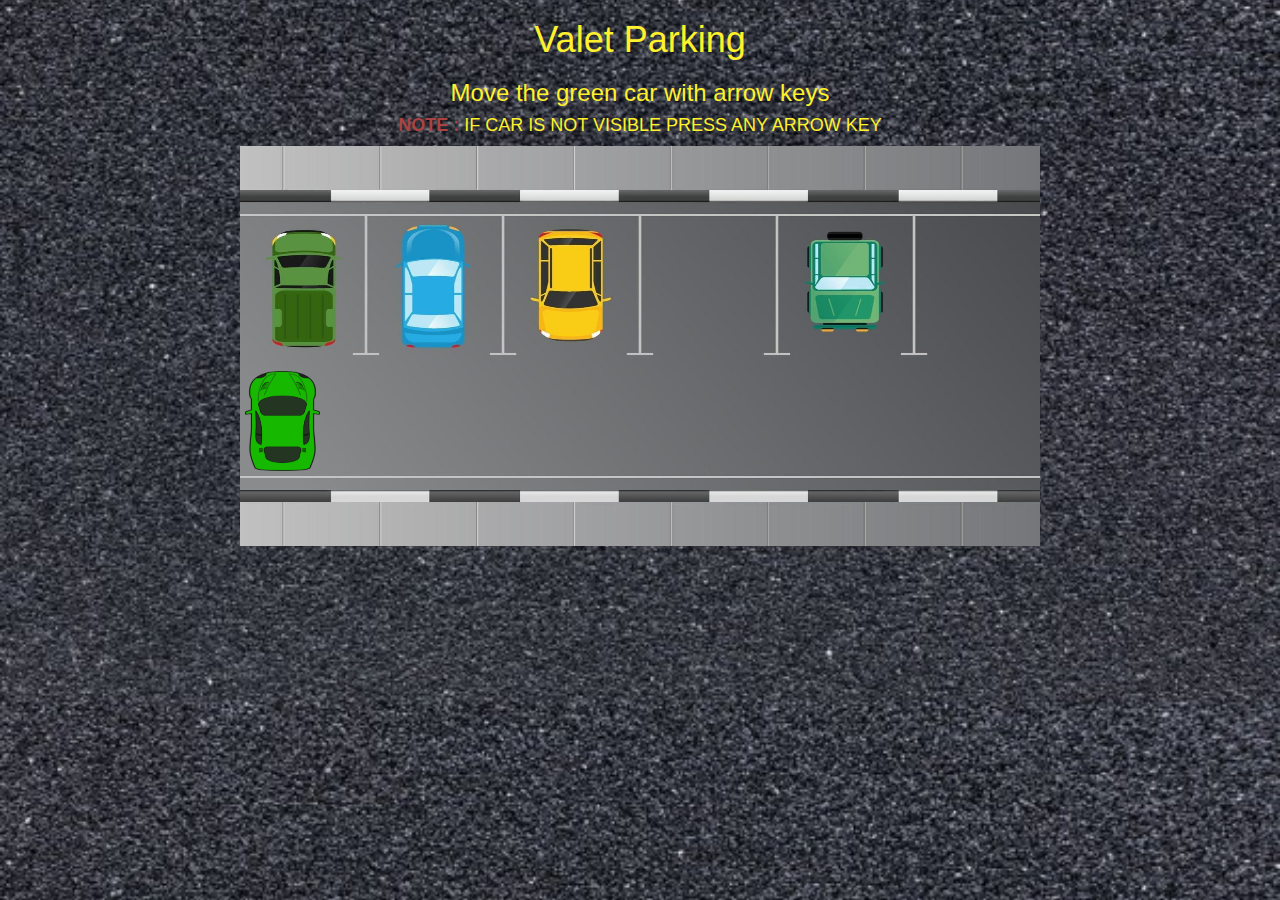
==== commit cb95c50a: "Add files via upload" ====
--- a/index.html
+++ b/index.html
@@ -1,29 +1,48 @@
-<html>
-    <head>  
-        <link rel="stylesheet" type="text/css" href="style.css">
-
-        <meta name="viewport" content="width=device-width, initial-scale=1">
-        <link rel="stylesheet" href="https://maxcdn.bootstrapcdn.com/bootstrap/3.4.0/css/bootstrap.min.css">
-        <script src="https://ajax.googleapis.com/ajax/libs/jquery/3.4.1/jquery.min.js"></script>
-        <script src="https://maxcdn.bootstrapcdn.com/bootstrap/3.4.0/js/bootstrap.min.js"></script>
-
-    </head>
-    <body class="body_backgorund">
-
-        <div align="center">
-            <h1>Paint</h1>
-
-            <canvas id="myCanvas" width="800" height="600"></canvas>
-                <br><br >
-
-            <span>color- </span>
-                <input type="text" id="color">
-            <br>  <br>
-            <span>width of the line- </span>
-                <input type="text" id="width_of_line">
-            <br><br>
-            <button onclick="clearArea();">clear Area</button>
-        </div>
-        <script src="main.js"></script>
-    </body>
-</html>+<!DOCTYPE html>
+<html>
+	<head>
+		<style>
+			body
+			{
+				background-image: url("concrete-road.jpg");
+				background-position: center;
+				background-size: cover;
+			}
+			#myCanvas
+			{
+				margin-top: 30px;
+				border-width:10px;
+				background-color: white; 
+				border-style:ridge;
+			}
+
+			h1,h3,h4
+			{
+				color: rgb(255, 241, 43) !important;
+			}
+		</style>
+		<link rel="stylesheet" href="https://maxcdn.bootstrapcdn.com/bootstrap/3.4.0/css/bootstrap.min.css">
+
+		<script src="https://ajax.googleapis.com/ajax/libs/jquery/3.4.1/jquery.min.js"></script>
+
+		<script src="https://maxcdn.bootstrapcdn.com/bootstrap/3.4.0/js/bootstrap.min.js"></script>
+		
+		<title>Valet Parking </title>
+	</head>
+
+	<body onload="add();">
+			<center>
+			<h1>Valet Parking</h1>
+			<h3>Move the green car with arrow keys</h3>
+			<h4>
+				<b class="text-danger">NOTE : </b> IF CAR IS NOT VISIBLE PRESS ANY ARROW KEY
+			</h4>
+
+				<!--- Canvas--->
+				<canvas id="mycanvas" width="800" height="400"></canvas>
+
+			</center>
+		
+			<script src="main.js"></script>
+	</body>
+</html>
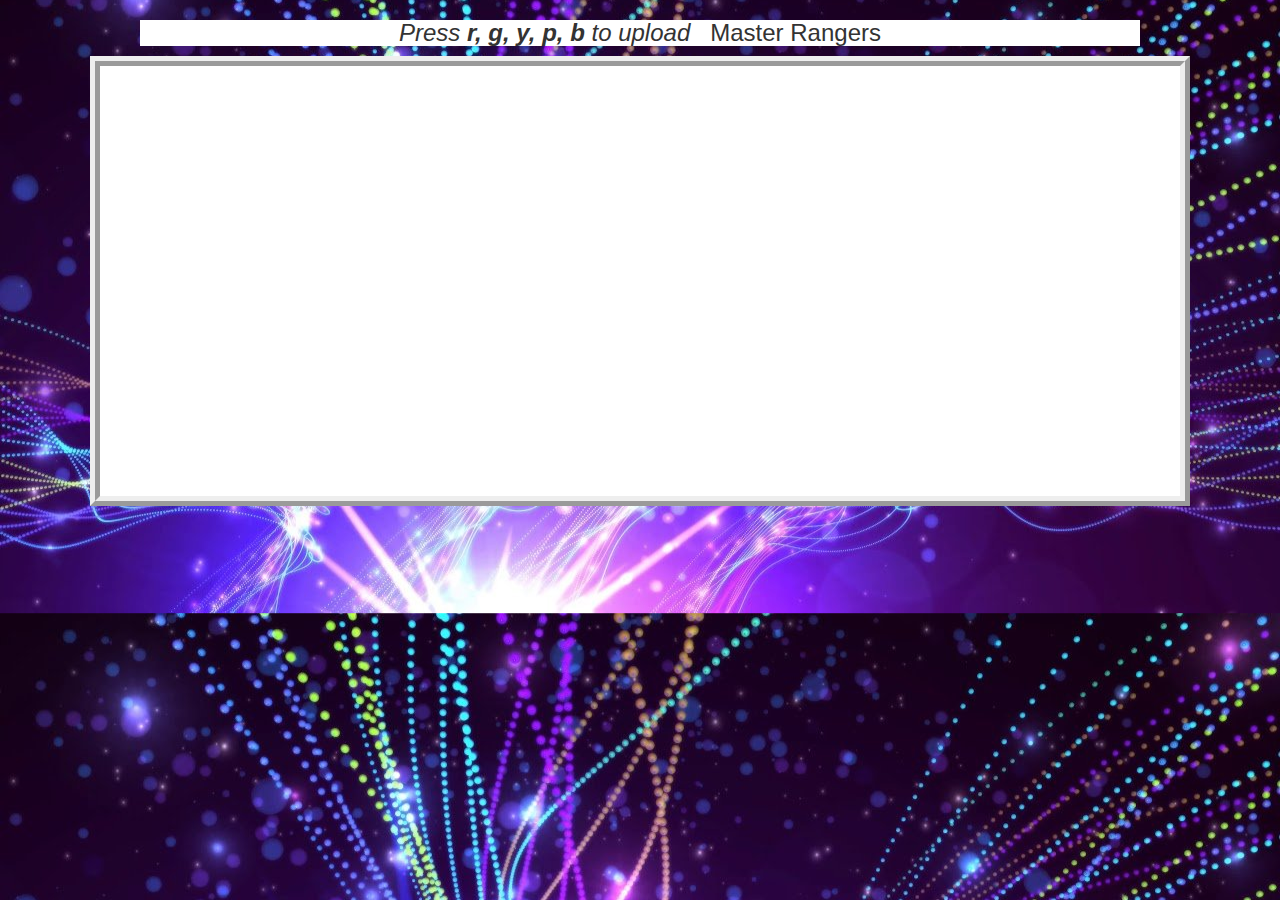
==== commit 00242ff7: "Add files via upload" ====
--- a/index.html
+++ b/index.html
@@ -1,48 +1,25 @@
 <!DOCTYPE html>
 <html>
 	<head>
-		<style>
-			body
-			{
-				background-image: url("concrete-road.jpg");
-				background-position: center;
-				background-size: cover;
-			}
-			#myCanvas
-			{
-				margin-top: 30px;
-				border-width:10px;
-				background-color: white; 
-				border-style:ridge;
-			}
+		<title>MasterRangers</title>
+		<link rel="stylesheet" href="style.css">
+		<script src="fabric.js"></script>
 
-			h1,h3,h4
-			{
-				color: rgb(255, 241, 43) !important;
-			}
-		</style>
 		<link rel="stylesheet" href="https://maxcdn.bootstrapcdn.com/bootstrap/3.4.0/css/bootstrap.min.css">
 
 		<script src="https://ajax.googleapis.com/ajax/libs/jquery/3.4.1/jquery.min.js"></script>
 
 		<script src="https://maxcdn.bootstrapcdn.com/bootstrap/3.4.0/js/bootstrap.min.js"></script>
-		
-		<title>Valet Parking </title>
+
 	</head>
 
-	<body onload="add();">
-			<center>
-			<h1>Valet Parking</h1>
-			<h3>Move the green car with arrow keys</h3>
-			<h4>
-				<b class="text-danger">NOTE : </b> IF CAR IS NOT VISIBLE PRESS ANY ARROW KEY
-			</h4>
+	<body class="body_backgorund">
+		<center>
+			<h3><i>Press <b>r, g, y, p, b</b> to upload &nbsp;</i> Master Rangers</h3>
+			<!--- Canvas --->
+			<canvas height="450" width="1100" id="myCanvas"></canvas>
 
-				<!--- Canvas--->
-				<canvas id="mycanvas" width="800" height="400"></canvas>
-
-			</center>
-		
-			<script src="main.js"></script>
+		</center>
+		<script src="main.js"></script>
 	</body>
-</html>
+</html>--- a/style.css
+++ b/style.css
@@ -0,0 +1,20 @@
+.body_backgorund 
+{
+    background-image:url(backg.jpg);
+    background-position:center;
+    background-size:cover;
+}
+#myCanvas
+{
+    border-width:10px;
+    background-color: white; 
+    border-style:ridge;
+}
+
+h3
+{
+	width: 1000px;
+	background-color: white;
+	display: inline-block;
+}
+
